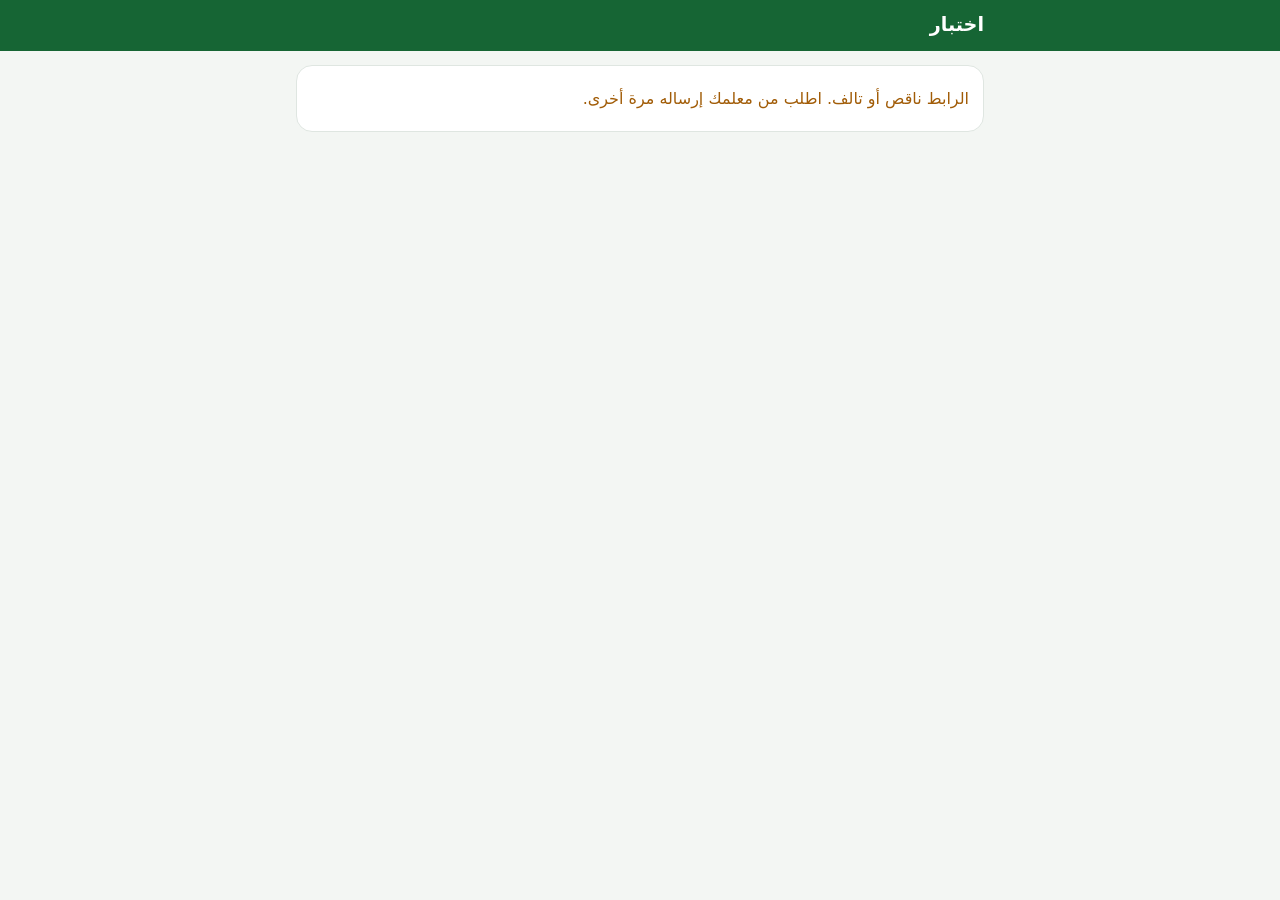
==== q.html @ eeafa55f "«مساعد المعلم» v1: moved here from Mohanndj/teacher so it is its own app on the phone Co-Authored-By" ====
<!doctype html>
<html lang="ar" dir="rtl">
<head>
<meta charset="utf-8">
<meta name="viewport" content="width=device-width, initial-scale=1">
<title>اختبار</title>
<meta name="theme-color" content="#166534">
<link rel="icon" href="icon.svg" type="image/svg+xml">
<link rel="stylesheet" href="style.css?v=1">
</head>
<body class="student">
<header class="top"><div class="top-inner"><h1 id="qTitle">اختبار</h1></div></header>
<main id="main" class="wrap"><p class="muted">يُحمَّل الاختبار…</p></main>
<div id="toast" class="toast" hidden></div>
<script src="qcodec.js?v=1"></script>
<script>
'use strict';
// The students' page: the test comes inside the link itself (nothing is stored on any server).
// The student writes his name, answers, sees his mark, and sends the result to the teacher on
// WhatsApp with a code the teacher's app reads (and marks again by itself).
const $ = (id) => document.getElementById(id);
const esc = (s) => String(s ?? '').replace(/[&<>"']/g, (c) => ({ '&': '&amp;', '<': '&lt;', '>': '&gt;', '"': '&quot;', "'": '&#39;' }[c]));
const ar = (s) => String(s ?? '').replace(/\d/g, (d) => '٠١٢٣٤٥٦٧٨٩'[d]);
const L = 'أبجدهو';
let Z = null, answers = [], done = null;
const store = () => `muallim-q-${Z.i}`;

function toast(msg) { const t = $('toast'); t.textContent = msg; t.hidden = false; clearTimeout(toast.t); toast.t = setTimeout(() => { t.hidden = true; }, 3000); }

async function start() {
  try { Z = await QCodec.unpack(location.hash.slice(1)); } catch { Z = null; }
  if (!Z || !Array.isArray(Z.q)) { $('main').innerHTML = '<div class="card"><p class="warn">الرابط ناقص أو تالف. اطلب من معلمك إرساله مرة أخرى.</p></div>'; return; }
  document.title = Z.t; $('qTitle').textContent = Z.t;
  try { done = JSON.parse(localStorage.getItem(store())); } catch { done = null; }
  answers = done ? done.a : Z.q.map(() => null);
  draw();
}
function draw() {
  const name = done ? done.n : (localStorage.getItem('muallim-q-name') || '');
  const cls = done ? done.c : (localStorage.getItem('muallim-q-cls') || '');
  const score = done ? QCodec.score(Z.q, done.a) : 0;
  const show = !!Z.a;
  $('main').innerHTML = `
    ${done ? `<div class="card score"><p>نتيجتك</p><b>${ar(score)} من ${ar(Z.q.length)}</b>
      <button type="button" class="primary big wa" id="send">📤 أرسل نتيجتك للمعلم</button>
      <p class="hint">${Z.p ? 'يفتح واتساب برسالة إلى معلمك؛ اضغط إرسال ولا تعدّل شيئاً فيها.' : 'اختر معلمك في واتساب وأرسل الرسالة كما هي.'}</p></div>` : ''}
    <div class="card"><label>اسمك الثلاثي<input id="nm" value="${esc(name)}" ${done ? 'disabled' : ''} placeholder="الاسم الأول واسم الأب واسم العائلة"></label>
    <label>فصلك<input id="cl" value="${esc(cls)}" ${done ? 'disabled' : ''} placeholder="مثل: أول متوسط ١"></label></div>
    <ol class="solve">${Z.q.map((q, i) => {
      const a = answers[i];
      const right = done ? a === q[3] : null;
      const choices = q[0] === 't' ? [[1, 'صح'], [0, 'خطأ']] : q[2].map((o, k) => [k, `${L[k]}) ${o}`]);
      return `<li class="${done ? (right ? 'q-ok' : 'q-no') : ''}"><p class="qq">${esc(ar(q[1]))}</p>
        <div class="opts">${choices.map(([v, t]) => `<button type="button" class="opt${a === v ? ' on' : ''}${done && show && v === q[3] ? ' right' : ''}" data-i="${i}" data-v="${v}" ${done ? 'disabled' : ''}>${esc(ar(t))}</button>`).join('')}</div>
        ${done ? `<p class="${right ? 'good' : 'warn'}">${right ? '✓ إجابتك صحيحة' : a === null || a === undefined ? '✗ لم تُجب' : '✗ إجابتك خاطئة'}</p>${show && q[4] ? `<p class="explain-on">${esc(ar(q[4]))}</p>` : ''}` : ''}</li>`;
    }).join('')}</ol>
    ${done ? '<button type="button" class="ghost" id="again">حلّه مرة أخرى (تُحسب لمعلمك محاولتك الأولى)</button>' : '<button type="button" class="primary big" id="finish">أنهيت الاختبار</button>'}`;
}
document.addEventListener('click', (e) => {
  const o = e.target.closest('.opt');
  if (o && !done) {
    answers[Number(o.dataset.i)] = Number(o.dataset.v);
    for (const b of document.querySelectorAll(`.opt[data-i="${o.dataset.i}"]`)) b.classList.toggle('on', b === o);
    return;
  }
  if (e.target.id === 'finish') finish(e.target);
  if (e.target.id === 'send') send();
  if (e.target.id === 'again') { localStorage.removeItem(store()); done = null; answers = Z.q.map(() => null); draw(); window.scrollTo(0, 0); }
});
function finish(btn) {
  const n = $('nm').value.trim().replace(/\s+/g, ' ');
  const c = $('cl').value.trim();
  if (n.split(' ').length < 2) { toast('اكتب اسمك الثلاثي'); $('nm').focus(); return; }
  const left = answers.filter((a) => a === null).length;
  if (left && !btn.dataset.sure) { btn.dataset.sure = '1'; btn.textContent = `بقي ${ar(left)} بلا إجابة. اضغط مرة أخرى للإنهاء`; return; }
  localStorage.setItem('muallim-q-name', n);
  localStorage.setItem('muallim-q-cls', c);
  done = { n, c, a: answers.slice(), at: Date.now() };
  localStorage.setItem(store(), JSON.stringify(done));
  draw();
  window.scrollTo(0, 0);
}
async function send() {
  const code = await QCodec.pack({ i: Z.i, n: done.n, c: done.c, a: done.a });
  const text = `نتيجة اختبار «${Z.t}»\nالطالب: ${done.n}\nالفصل: ${done.c || '—'}\nالدرجة: ${ar(QCodec.score(Z.q, done.a))} من ${ar(Z.q.length)}\n\nرمز التصحيح (لا تعدّله):\n⟦R:${code}⟧`;
  location.href = `https://wa.me/${Z.p || ''}?text=${encodeURIComponent(text)}`;
}
start();
</script>
</body>
</html>
---- style.css ----
:root {
  --pri: #166534; --pri2: #15803d; --bg: #f3f6f3; --card: #fff; --ink: #1c2421; --muted: #65706b; --line: #dfe6e1;
  --good: #15803d; --goodbg: #e8f6ec; --bad: #b42318; --badbg: #fdecea; --warn: #a15c07; --warnbg: #fdf3e2; --wa: #1fa855;
  color-scheme: light;
}
@media (prefers-color-scheme: dark) {
  :root:not([data-theme="light"]) {
    --pri: #4ade80; --pri2: #22c55e; --bg: #0f1512; --card: #18201c; --ink: #e7ece9; --muted: #9aa6a0; --line: #2a3530;
    --good: #4ade80; --goodbg: #13301f; --bad: #f87171; --badbg: #3a1717; --warn: #fbbf24; --warnbg: #352a10; --wa: #25d366;
    color-scheme: dark;
  }
}
* { box-sizing: border-box; }
html { -webkit-text-size-adjust: 100%; }
body { margin: 0; background: var(--bg); color: var(--ink); font: 16px/1.6 "Segoe UI", Tahoma, "Noto Sans Arabic", system-ui, sans-serif; padding-bottom: calc(72px + env(safe-area-inset-bottom)); overflow-x: hidden; }
body.student { padding-bottom: 24px; }
body.locked { overflow: hidden; }
button, input, select, textarea { font: inherit; color: inherit; }
h2 { font-size: 1.3rem; margin: 14px 0 10px; }
h3 { font-size: 1.08rem; margin: 0 0 8px; }
h4 { font-size: .98rem; margin: 12px 0 6px; }
p { margin: 6px 0; }
.top { background: var(--pri); color: #fff; position: sticky; top: 0; z-index: 5; padding-top: env(safe-area-inset-top); }
@media (prefers-color-scheme: dark) { :root:not([data-theme="light"]) .top { background: #12311f; } }
.top-inner { max-width: 720px; margin: auto; padding: 10px 16px; display: flex; align-items: center; justify-content: space-between; }
.top h1 { margin: 0; font-size: 1.2rem; }
.icon-btn { background: rgba(255,255,255,.15); border: 0; color: #fff; width: 40px; height: 40px; border-radius: 12px; font-size: 1.2rem; cursor: pointer; }
main.wrap { max-width: 720px; margin: auto; padding: 4px 16px 16px; }
.nav { position: fixed; bottom: 0; inset-inline: 0; background: var(--card); border-top: 1px solid var(--line); display: flex; z-index: 6; padding-bottom: env(safe-area-inset-bottom); }
.nav button { flex: 1; background: none; border: 0; padding: 7px 2px 8px; font-size: .78rem; color: var(--muted); display: flex; flex-direction: column; align-items: center; gap: 1px; cursor: pointer; }
.nav button span { font-size: 1.2rem; }
.nav button.on { color: var(--pri); font-weight: 700; }
.card { background: var(--card); border: 1px solid var(--line); border-radius: 16px; padding: 14px; margin: 10px 0; }
.card.soft { background: var(--bg); }
.card.alert { border-color: var(--bad); background: var(--badbg); }
.card.praise { border-color: var(--good); background: var(--goodbg); }
label { display: block; margin: 8px 0; font-size: .92rem; color: var(--muted); }
label > input, label > select, label > textarea, .sheet input:not([type]), .sheet textarea, main textarea { display: block; width: 100%; margin-top: 4px; }
input, select, textarea { border: 1px solid var(--line); background: var(--card); border-radius: 10px; padding: 9px 11px; color: var(--ink); min-width: 0; }
textarea { resize: vertical; }
input:focus, select:focus, textarea:focus { outline: 2px solid var(--pri2); outline-offset: 0; }
label.check { display: flex; gap: 8px; align-items: center; color: var(--ink); }
.latin { direction: ltr; text-align: right; }
button.primary, button.ghost, button.danger, .file-btn { border-radius: 12px; padding: 10px 14px; cursor: pointer; border: 1px solid transparent; font-weight: 600; display: inline-flex; align-items: center; justify-content: center; gap: 6px; text-align: center; }
button.primary { background: var(--pri); color: #fff; }
@media (prefers-color-scheme: dark) { :root:not([data-theme="light"]) button.primary { color: #06210f; } }
button.ghost, .file-btn { background: var(--card); border-color: var(--line); color: var(--ink); }
button.ghost.on { border-color: var(--pri); color: var(--pri); }
button.danger { background: none; border-color: var(--bad); color: var(--bad); }
button.danger-on, button.x.danger-on { background: var(--bad) !important; color: #fff !important; }
button.sm { padding: 6px 10px; font-size: .88rem; }
button.big { width: 100%; padding: 14px; font-size: 1.05rem; margin: 8px 0; }
button.wa { background: var(--wa); color: #fff; }
button:disabled { opacity: .45; cursor: default; }
.file-btn { color: var(--ink); margin: 6px 0; }
.btns { display: flex; flex-wrap: wrap; gap: 8px; margin: 10px 0 2px; }
.btns.col { flex-direction: column; }
.btns.col > * { width: 100%; }
.row-between { display: flex; align-items: center; justify-content: space-between; gap: 8px; flex-wrap: wrap; }
.chips { display: flex; gap: 6px; overflow-x: auto; padding: 4px 0; scrollbar-width: none; }
.chips.wrap { flex-wrap: wrap; overflow: visible; }
.chip { border: 1px solid var(--line); background: var(--card); border-radius: 999px; padding: 6px 12px; white-space: nowrap; cursor: pointer; font-size: .92rem; }
.chip small { color: var(--muted); }
.chip.on { background: var(--pri); border-color: var(--pri); color: #fff; }
.chip.on small { color: inherit; opacity: .85; }
@media (prefers-color-scheme: dark) { :root:not([data-theme="light"]) .chip.on { color: #06210f; } }
.chip.pos { border-color: var(--good); color: var(--good); background: var(--goodbg); }
.chip.neg { border-color: var(--bad); color: var(--bad); background: var(--badbg); }
.chip.var { font-size: .82rem; padding: 4px 9px; direction: rtl; }
.pos-h { color: var(--good); }
.neg-h { color: var(--bad); }
.facts { display: flex; flex-wrap: wrap; gap: 6px; margin: 6px 0; }
.facts span, .tag { background: var(--bg); border: 1px solid var(--line); border-radius: 8px; padding: 2px 8px; font-size: .86rem; white-space: nowrap; }
.good { color: var(--good); }
.warn { color: var(--warn); }
.bad { color: var(--bad); }
.facts .good, .tag.good { background: var(--goodbg); border-color: transparent; }
.facts .warn, .tag.warn { background: var(--warnbg); border-color: transparent; }
.muted { color: var(--muted); font-size: .9rem; }
.hint { color: var(--muted); font-size: .86rem; }
.explain { color: var(--muted); font-size: .86rem; }
.empty { color: var(--muted); text-align: center; padding: 18px 8px; }
.list { list-style: none; padding: 0; margin: 8px 0; }
.list li { margin: 6px 0; }
.li-btn { width: 100%; display: flex; align-items: center; gap: 8px; background: var(--card); border: 1px solid var(--line); border-radius: 12px; padding: 10px 12px; text-align: start; cursor: pointer; }
.grow { flex: 1; min-width: 0; display: flex; flex-direction: column; }
.grow small { color: var(--muted); }
.no { min-width: 26px; height: 26px; border-radius: 50%; background: var(--bg); display: inline-flex; align-items: center; justify-content: center; font-size: .82rem; color: var(--muted); }
.grid { display: grid; grid-template-columns: repeat(auto-fill, minmax(104px, 1fr)); gap: 8px; margin: 10px 0; }
.stu { background: var(--card); border: 1px solid var(--line); border-radius: 14px; padding: 10px 6px; min-height: 70px; cursor: pointer; display: flex; flex-direction: column; align-items: center; justify-content: center; gap: 4px; }
.stu b { font-size: .93rem; line-height: 1.35; }
.stu.sel { border: 2px solid var(--pri); background: var(--goodbg); }
.cnt { display: flex; gap: 4px; min-height: 20px; }
.cnt i { font-style: normal; font-size: .8rem; padding: 0 6px; border-radius: 6px; }
.cnt .p { background: var(--goodbg); color: var(--good); }
.cnt .n { background: var(--badbg); color: var(--bad); }
.selbar { position: sticky; bottom: calc(66px + env(safe-area-inset-bottom)); background: var(--card); border: 1px solid var(--pri); border-radius: 14px; padding: 8px 10px; display: flex; gap: 8px; align-items: center; justify-content: space-between; box-shadow: 0 4px 18px rgba(0,0,0,.12); }
.sheet { position: fixed; inset: 0; background: rgba(0,0,0,.42); z-index: 20; display: flex; align-items: flex-end; justify-content: center; }
.sheet[hidden] { display: none; }
.sheet-card { background: var(--card); width: 100%; max-width: 720px; max-height: 92vh; border-radius: 20px 20px 0 0; position: relative; display: flex; }
#sheetBody { overflow-y: auto; padding: 16px 16px calc(20px + env(safe-area-inset-bottom)); width: 100%; }
.sheet-x { position: absolute; top: 10px; left: 10px; border: 0; background: var(--bg); width: 34px; height: 34px; border-radius: 50%; cursor: pointer; z-index: 1; }
.sheet h3 { padding-inline-end: 40px; }
.sheet-actions { display: flex; gap: 8px; margin-top: 14px; flex-wrap: wrap; }
.sheet-actions .primary { flex: 1; }
.hist { margin-top: 18px; border-top: 1px solid var(--line); padding-top: 8px; }
.hrow { display: flex; align-items: center; gap: 8px; padding: 6px 0; border-bottom: 1px dashed var(--line); }
.hrow span { flex: 1; min-width: 0; }
.hrow small { color: var(--muted); white-space: nowrap; }
.hrow.pos span { color: var(--good); }
.hrow.neg span { color: var(--bad); }
.x { border: 1px solid var(--line); background: none; border-radius: 8px; padding: 2px 8px; cursor: pointer; color: var(--muted); }
.toast { position: fixed; bottom: calc(80px + env(safe-area-inset-bottom)); inset-inline: 16px; max-width: 520px; margin: auto; background: #1c2421; color: #fff; padding: 10px 14px; border-radius: 12px; z-index: 30; display: flex; align-items: center; justify-content: space-between; gap: 10px; box-shadow: 0 6px 20px rgba(0,0,0,.25); }
.toast[hidden] { display: none; }
.toast button { background: none; border: 1px solid #fff6; color: #fde68a; border-radius: 8px; padding: 4px 10px; cursor: pointer; font-weight: 700; }
.bubble { background: #dcf8c6; color: #111; border-radius: 12px; padding: 10px 12px; white-space: pre-wrap; font-size: .93rem; margin: 6px 0; }
@media (prefers-color-scheme: dark) { :root:not([data-theme="light"]) .bubble { background: #1d3b2a; color: #e7ece9; } }
.bar { height: 10px; background: var(--bg); border-radius: 99px; overflow: hidden; border: 1px solid var(--line); flex: 1; }
.bar i { display: block; height: 100%; background: var(--pri2); border-radius: 99px; }
.bar i.bad { background: var(--bad); }
.bar i.good { background: var(--good); }
.meter { display: flex; align-items: center; gap: 8px; margin: 8px 0; }
.meter span { width: 110px; font-size: .9rem; }
.meter b { width: 44px; text-align: left; font-size: .9rem; }
.q li.cur { outline: 2px solid var(--wa); border-radius: 12px; }
.q li details { background: var(--card); border: 1px solid var(--line); border-radius: 12px; padding: 8px 12px; }
.q li summary { display: flex; align-items: center; gap: 8px; cursor: pointer; }
.q li.done summary { color: var(--good); }
.q li.skip summary { color: var(--muted); }
.seg { display: flex; background: var(--card); border: 1px solid var(--line); border-radius: 12px; padding: 3px; margin: 8px 0; }
.seg button { flex: 1; border: 0; background: none; padding: 8px; border-radius: 9px; cursor: pointer; font-weight: 600; color: var(--muted); }
.seg button.on { background: var(--pri); color: #fff; }
.marks { margin: 8px 0; }
.mrow { display: flex; align-items: center; gap: 8px; margin: 0; padding: 6px 0; border-bottom: 1px solid var(--line); color: var(--ink); }
.mrow input { width: 72px; text-align: center; margin: 0; }
.mrow input.bad { border-color: var(--bad); background: var(--badbg); }
.tbl { width: 100%; border-collapse: collapse; font-size: .92rem; }
.tbl th, .tbl td { padding: 6px; border-bottom: 1px solid var(--line); text-align: start; }
.tbl th { color: var(--muted); font-weight: 600; }
pre.plan { white-space: pre-wrap; font-family: inherit; background: var(--bg); padding: 12px; border-radius: 12px; }
/* numbers as «س١:» or «(١)»: a digit followed by a dot reads like a zero in Arabic */
ol.prev, ol.qprev, ol.solve { list-style: none; padding-inline-start: 0; counter-reset: n; }
ol.prev > li, ol.qprev > li, ol.solve > li { counter-increment: n; }
ol.prev > li::before { content: "(" counter(n, arabic-indic) ") "; color: var(--muted); }
ol.qprev > li::before, ol.solve > li::before { content: "س" counter(n, arabic-indic) ": "; font-weight: 700; color: var(--pri); }
.qprev > li { margin: 10px 0; }
.qprev ul { list-style: none; padding: 0; margin: 4px 0; }
.qprev li.right { color: var(--good); font-weight: 700; }
.badq { background: var(--warnbg); border-radius: 8px; padding: 4px 8px; }
.res-row { display: flex; flex-direction: column; gap: 6px; padding: 8px 0; border-bottom: 1px solid var(--line); }
.res-row.off { opacity: .6; }
.ver { text-align: center; color: var(--muted); font-size: .85rem; }
details > summary { cursor: pointer; font-weight: 600; }
/* the students' page */
.solve > li { background: var(--card); border: 1px solid var(--line); border-radius: 14px; padding: 10px 12px; margin: 10px 0; }
.solve > li.q-ok { border-color: var(--good); }
.solve > li.q-no { border-color: var(--bad); }
.qq { font-weight: 700; }
.opts { display: flex; flex-direction: column; gap: 6px; }
.opt { text-align: start; border: 1px solid var(--line); background: var(--bg); border-radius: 10px; padding: 10px 12px; cursor: pointer; }
.opt.on { border: 2px solid var(--pri); background: var(--goodbg); font-weight: 700; }
.opt.right { outline: 2px dashed var(--good); }
.opt:disabled { opacity: 1; cursor: default; }
.score { text-align: center; }
.score b { font-size: 2rem; display: block; color: var(--pri); }
.explain-on { color: var(--muted); font-size: .9rem; }
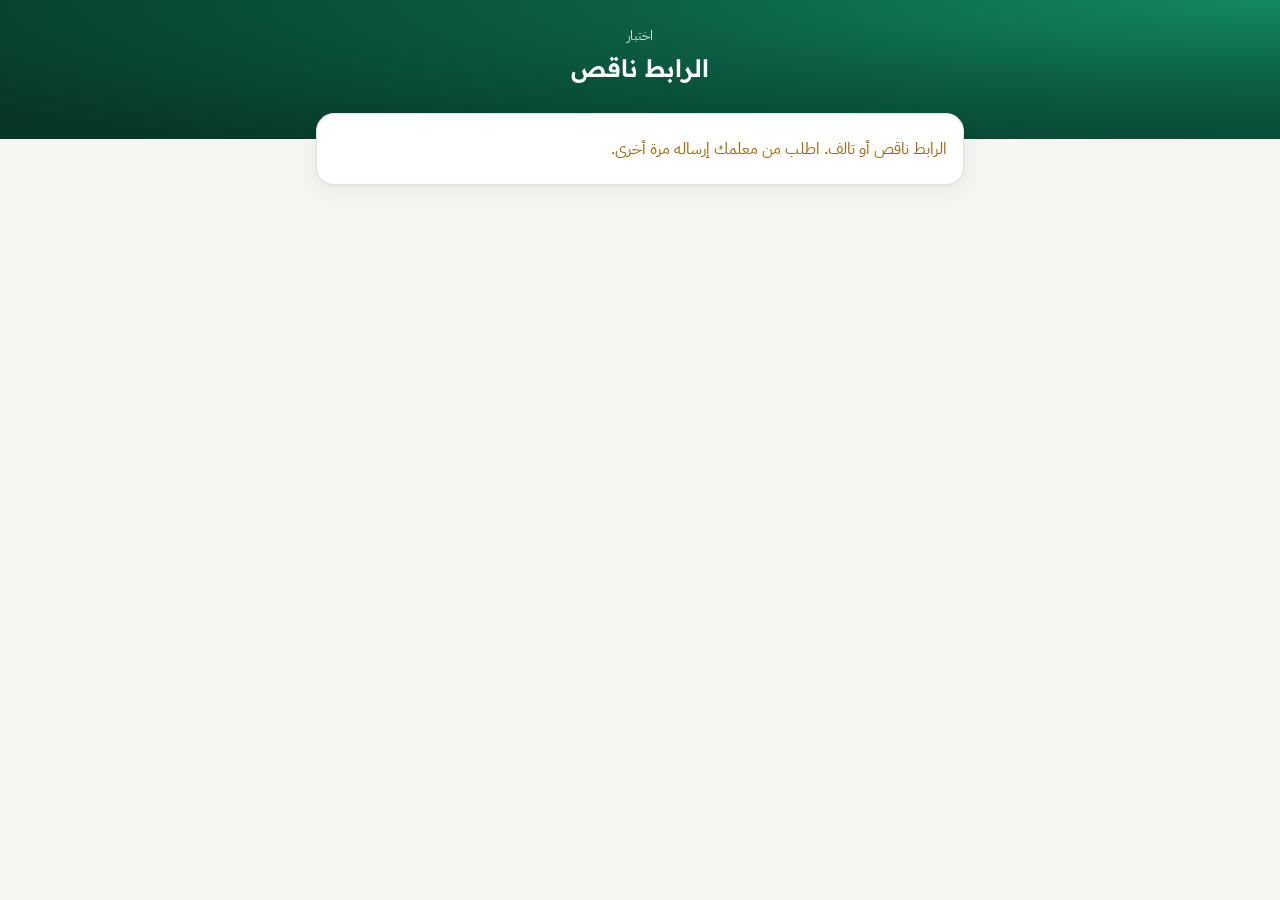
==== commit 86da9397: "v2: new design, home page, welcome and demo data, points and levels, student profile and certificate" ====
--- a/q.html
+++ b/q.html
@@ -4,15 +4,50 @@
 <meta charset="utf-8">
 <meta name="viewport" content="width=device-width, initial-scale=1">
 <title>اختبار</title>
-<meta name="theme-color" content="#166534">
+<meta name="theme-color" content="#0b5d43">
 <link rel="icon" href="icon.svg" type="image/svg+xml">
-<link rel="stylesheet" href="style.css?v=1">
+<link rel="preconnect" href="https://fonts.googleapis.com">
+<link rel="preconnect" href="https://fonts.gstatic.com" crossorigin>
+<link rel="stylesheet" href="https://fonts.googleapis.com/css2?family=IBM+Plex+Sans+Arabic:wght@400;500;600;700&family=Readex+Pro:wght@400;600;700&display=swap">
+<link rel="stylesheet" href="style.css?v=2">
+<style>
+  body.student { padding-bottom: 30px; }
+  .q-hero { background: radial-gradient(120% 140% at 100% 0%, #13895f 0%, #0b5d43 45%, #073826 100%); color: #fff; padding: 22px 18px 54px; text-align: center; }
+  .q-hero small { color: #cfe6da; }
+  .q-hero h1 { margin: 4px 0 0; font-size: 1.5rem; color: #fff; }
+  .q-wrap { max-width: 680px; margin: -38px auto 0; padding: 0 16px; position: relative; }
+  .q-prog { position: sticky; top: 0; z-index: 5; background: var(--bg); padding: 10px 0 8px; display: flex; align-items: center; gap: 10px; font-size: .88rem; color: var(--ink2); font-weight: 600; }
+  .solve > li { background: var(--surface); border: 1.5px solid var(--line); border-radius: 18px; padding: 14px; margin: 12px 0; box-shadow: var(--shadow); }
+  .solve > li.q-ok { border-color: var(--good); }
+  .solve > li.q-no { border-color: var(--bad); }
+  .qq { font-weight: 600; font-size: 1.05rem; margin: 2px 0 10px; display: inline; }
+  .opts { display: flex; flex-direction: column; gap: 8px; margin-top: 10px; }
+  .opt { text-align: start; border: 1.5px solid var(--line); background: var(--surface2); border-radius: 14px; padding: 12px 14px; display: flex; align-items: center; gap: 10px; font-size: 1rem; }
+  .opt .l { width: 30px; height: 30px; border-radius: 9px; background: var(--surface); display: grid; place-items: center; font-family: var(--fh); font-weight: 700; flex: none; border: 1px solid var(--line); }
+  .opt.on { border-color: var(--brand2); background: var(--brand-soft); font-weight: 700; }
+  .opt.on .l { background: var(--brand2); color: #fff; border-color: var(--brand2); }
+  .opt.right { border-color: var(--good); border-style: dashed; }
+  .opt.wrong { border-color: var(--bad); background: var(--bad-soft); font-weight: 700; }
+  .opt.wrong .l { background: var(--bad); color: #fff; border-color: var(--bad); }
+  .opt:disabled { opacity: 1; cursor: default; }
+  .verdict { display: inline-flex; align-items: center; gap: 6px; font-weight: 700; margin: 10px 0 0; }
+  .score { text-align: center; padding: 22px 16px; }
+  .ring { width: 150px; height: 150px; margin: 6px auto 4px; position: relative; }
+  .ring svg { width: 100%; height: 100%; transform: rotate(-90deg) scaleY(-1); }
+  .ring circle { fill: none; stroke-width: 10; }
+  .ring .bgc { stroke: var(--surface2); }
+  .ring .fgc { stroke: var(--brand2); stroke-linecap: round; transition: stroke-dashoffset 1s; }
+  .ring b { position: absolute; inset: 0; display: flex; flex-direction: column; align-items: center; justify-content: center; font-family: var(--fh); font-size: 2.6rem; line-height: 1.1; color: var(--brand); }
+  .ring b small { font-size: .95rem; color: var(--muted); font-weight: 500; }
+  .score h2 { font-size: 1.3rem; margin: 6px 0 2px; }
+  .score p { color: var(--ink2); }
+</style>
 </head>
 <body class="student">
-<header class="top"><div class="top-inner"><h1 id="qTitle">اختبار</h1></div></header>
-<main id="main" class="wrap"><p class="muted">يُحمَّل الاختبار…</p></main>
+<header class="q-hero"><small id="qSub">اختبار</small><h1 id="qTitle">يُحمَّل الاختبار…</h1></header>
+<div class="q-wrap"><main id="main"></main></div>
 <div id="toast" class="toast" hidden></div>
-<script src="qcodec.js?v=1"></script>
+<script src="qcodec.js?v=2"></script>
 <script>
 'use strict';
 // The students' page: the test comes inside the link itself (nothing is stored on any server).
@@ -22,6 +57,8 @@
 const esc = (s) => String(s ?? '').replace(/[&<>"']/g, (c) => ({ '&': '&amp;', '<': '&lt;', '>': '&gt;', '"': '&quot;', "'": '&#39;' }[c]));
 const ar = (s) => String(s ?? '').replace(/\d/g, (d) => '٠١٢٣٤٥٦٧٨٩'[d]);
 const L = 'أبجدهو';
+const icon = (d) => `<svg class="ic" viewBox="0 0 24 24" aria-hidden="true"><path d="${d}"/></svg>`;
+const OK = icon('M5 12.5l4.5 4.5L19 7'), NO = icon('M6 6l12 12M18 6 6 18'), SEND = icon('M21 3 10 14M21 3l-7 18-4-7-7-4z');
 let Z = null, answers = [], done = null;
 const store = () => `muallim-q-${Z.i}`;
 
@@ -29,43 +66,60 @@
 
 async function start() {
   try { Z = await QCodec.unpack(location.hash.slice(1)); } catch { Z = null; }
-  if (!Z || !Array.isArray(Z.q)) { $('main').innerHTML = '<div class="card"><p class="warn">الرابط ناقص أو تالف. اطلب من معلمك إرساله مرة أخرى.</p></div>'; return; }
-  document.title = Z.t; $('qTitle').textContent = Z.t;
+  if (!Z || !Array.isArray(Z.q)) { $('qTitle').textContent = 'الرابط ناقص'; $('main').innerHTML = '<div class="card"><p class="warn">الرابط ناقص أو تالف. اطلب من معلمك إرساله مرة أخرى.</p></div>'; return; }
+  document.title = Z.t; $('qTitle').textContent = Z.t; $('qSub').textContent = Z.s ? `مادة ${Z.s}` : 'اختبار';
   try { done = JSON.parse(localStorage.getItem(store())); } catch { done = null; }
   answers = done ? done.a : Z.q.map(() => null);
   draw();
+}
+// a word for the result, by how much was right
+function cheer(p) {
+  if (p >= 90) return ['ممتاز! أداء يستحق الفخر', 'بارك الله فيك، واصل على هذا المستوى.'];
+  if (p >= 70) return ['أحسنت!', 'مستوى جيد جداً؛ راجع ما أخطأت فيه لتصل إلى القمة.'];
+  if (p >= 50) return ['جيد، وتستطيع أفضل', 'راجع الأسئلة التي أخطأت فيها، فهي طريقك للتفوق.'];
+  return ['لا بأس، المهم أن تتعلم', 'راجع الدرس مرة أخرى، وحاول من جديد.'];
 }
 function draw() {
   const name = done ? done.n : (localStorage.getItem('muallim-q-name') || '');
   const cls = done ? done.c : (localStorage.getItem('muallim-q-cls') || '');
   const score = done ? QCodec.score(Z.q, done.a) : 0;
+  const p = Math.round((score / Z.q.length) * 100);
+  const C = 2 * Math.PI * 64;
   const show = !!Z.a;
+  const answered = answers.filter((a) => a !== null && a !== undefined).length;
+  const [h, t] = cheer(p);
   $('main').innerHTML = `
-    ${done ? `<div class="card score"><p>نتيجتك</p><b>${ar(score)} من ${ar(Z.q.length)}</b>
-      <button type="button" class="primary big wa" id="send">📤 أرسل نتيجتك للمعلم</button>
+    ${done ? `<div class="card score"><div class="ring"><svg viewBox="0 0 150 150"><circle class="bgc" cx="75" cy="75" r="64"/><circle class="fgc" cx="75" cy="75" r="64" style="stroke-dasharray:${C};stroke-dashoffset:${C * (1 - score / Z.q.length)}"/></svg><b>${ar(score)}<small>من ${ar(Z.q.length)}</small></b></div>
+      <h2>${h}</h2><p>${t}</p>
+      <button type="button" class="wa big" id="send">${SEND} أرسل نتيجتك للمعلم</button>
       <p class="hint">${Z.p ? 'يفتح واتساب برسالة إلى معلمك؛ اضغط إرسال ولا تعدّل شيئاً فيها.' : 'اختر معلمك في واتساب وأرسل الرسالة كما هي.'}</p></div>` : ''}
     <div class="card"><label>اسمك الثلاثي<input id="nm" value="${esc(name)}" ${done ? 'disabled' : ''} placeholder="الاسم الأول واسم الأب واسم العائلة"></label>
     <label>فصلك<input id="cl" value="${esc(cls)}" ${done ? 'disabled' : ''} placeholder="مثل: أول متوسط ١"></label></div>
+    ${done ? '' : `<div class="q-prog"><span id="cnt">أجبت ${ar(answered)} من ${ar(Z.q.length)}</span><div class="bar"><i id="pbar" style="width:${(answered / Z.q.length) * 100}%"></i></div></div>`}
     <ol class="solve">${Z.q.map((q, i) => {
       const a = answers[i];
       const right = done ? a === q[3] : null;
-      const choices = q[0] === 't' ? [[1, 'صح'], [0, 'خطأ']] : q[2].map((o, k) => [k, `${L[k]}) ${o}`]);
+      const choices = q[0] === 't' ? [[1, 'صح', OK], [0, 'خطأ', NO]] : q[2].map((o, k) => [k, o, L[k]]);
       return `<li class="${done ? (right ? 'q-ok' : 'q-no') : ''}"><p class="qq">${esc(ar(q[1]))}</p>
-        <div class="opts">${choices.map(([v, t]) => `<button type="button" class="opt${a === v ? ' on' : ''}${done && show && v === q[3] ? ' right' : ''}" data-i="${i}" data-v="${v}" ${done ? 'disabled' : ''}>${esc(ar(t))}</button>`).join('')}</div>
-        ${done ? `<p class="${right ? 'good' : 'warn'}">${right ? '✓ إجابتك صحيحة' : a === null || a === undefined ? '✗ لم تُجب' : '✗ إجابتك خاطئة'}</p>${show && q[4] ? `<p class="explain-on">${esc(ar(q[4]))}</p>` : ''}` : ''}</li>`;
+        <div class="opts">${choices.map(([v, t2, l]) => `<button type="button" class="opt${a === v ? (done ? (v === q[3] ? ' on' : ' wrong') : ' on') : ''}${done && show && v === q[3] && a !== v ? ' right' : ''}" data-i="${i}" data-v="${v}" ${done ? 'disabled' : ''}><span class="l">${l}</span><span>${esc(ar(t2))}</span></button>`).join('')}</div>
+        ${done ? `<p class="verdict ${right ? 'good' : 'bad'}">${right ? `${OK} إجابتك صحيحة` : a === null || a === undefined ? `${NO} لم تُجب` : `${NO} إجابتك خاطئة`}</p>${show && q[4] ? `<p class="hint">${esc(ar(q[4]))}</p>` : ''}` : ''}</li>`;
     }).join('')}</ol>
-    ${done ? '<button type="button" class="ghost" id="again">حلّه مرة أخرى (تُحسب لمعلمك محاولتك الأولى)</button>' : '<button type="button" class="primary big" id="finish">أنهيت الاختبار</button>'}`;
+    ${done ? '<button type="button" class="ghost big" id="again">حلّه مرة أخرى للتدرّب (تُحسب لمعلمك محاولتك الأولى)</button>' : '<button type="button" class="primary big" id="finish">أنهيت الاختبار</button>'}`;
 }
 document.addEventListener('click', (e) => {
   const o = e.target.closest('.opt');
   if (o && !done) {
     answers[Number(o.dataset.i)] = Number(o.dataset.v);
     for (const b of document.querySelectorAll(`.opt[data-i="${o.dataset.i}"]`)) b.classList.toggle('on', b === o);
+    const n = answers.filter((a) => a !== null && a !== undefined).length;
+    $('cnt').textContent = `أجبت ${ar(n)} من ${ar(Z.q.length)}`;
+    $('pbar').style.width = `${(n / Z.q.length) * 100}%`;
     return;
   }
-  if (e.target.id === 'finish') finish(e.target);
-  if (e.target.id === 'send') send();
-  if (e.target.id === 'again') { localStorage.removeItem(store()); done = null; answers = Z.q.map(() => null); draw(); window.scrollTo(0, 0); }
+  const id = e.target.closest('button') && e.target.closest('button').id;
+  if (id === 'finish') finish(e.target.closest('button'));
+  if (id === 'send') send();
+  if (id === 'again') { localStorage.removeItem(store()); done = null; answers = Z.q.map(() => null); draw(); window.scrollTo(0, 0); }
 });
 function finish(btn) {
   const n = $('nm').value.trim().replace(/\s+/g, ' ');
--- a/style.css
+++ b/style.css
@@ -1,166 +1,497 @@
+/* «مساعد المعلم»: calm and clear for the teacher; the classroom screen (.stage) is a dark scoreboard. */
 :root {
-  --pri: #166534; --pri2: #15803d; --bg: #f3f6f3; --card: #fff; --ink: #1c2421; --muted: #65706b; --line: #dfe6e1;
-  --good: #15803d; --goodbg: #e8f6ec; --bad: #b42318; --badbg: #fdecea; --warn: #a15c07; --warnbg: #fdf3e2; --wa: #1fa855;
+  --bg: #f5f6f2; --surface: #ffffff; --surface2: #f0f2ec; --ink: #15201b; --ink2: #44524b; --muted: #75827b; --line: #e2e6df;
+  --brand: #0b5d43; --brand2: #0e7a55; --brand-ink: #ffffff; --brand-soft: #e2f1ea;
+  --gold: #c08a12; --gold2: #f2c14e; --gold-soft: #fbf2da;
+  --good: #11804f; --good-soft: #e3f4eb; --bad: #c0392b; --bad-soft: #fbe9e6; --warn: #a66300; --warn-soft: #fcf1de; --wa: #1faa59;
+  --shadow: 0 1px 2px rgba(20, 40, 30, .05), 0 6px 20px rgba(20, 40, 30, .06);
+  --r: 18px;
+  --f: "IBM Plex Sans Arabic", "Segoe UI", Tahoma, system-ui, sans-serif;
+  --fh: "Readex Pro", "IBM Plex Sans Arabic", Tahoma, sans-serif;
   color-scheme: light;
 }
 @media (prefers-color-scheme: dark) {
   :root:not([data-theme="light"]) {
-    --pri: #4ade80; --pri2: #22c55e; --bg: #0f1512; --card: #18201c; --ink: #e7ece9; --muted: #9aa6a0; --line: #2a3530;
-    --good: #4ade80; --goodbg: #13301f; --bad: #f87171; --badbg: #3a1717; --warn: #fbbf24; --warnbg: #352a10; --wa: #25d366;
+    --bg: #0d1411; --surface: #151e1a; --surface2: #1b2621; --ink: #e8eee9; --ink2: #b8c4bd; --muted: #8b9891; --line: #26332d;
+    --brand: #3fcf98; --brand2: #34b886; --brand-ink: #04170f; --brand-soft: #14322a;
+    --gold: #f0c35a; --gold2: #f2c14e; --gold-soft: #3a2f12;
+    --good: #4fd394; --good-soft: #143224; --bad: #ff7b6b; --bad-soft: #3a1815; --warn: #f5b84a; --warn-soft: #36290f; --wa: #25d366;
+    --shadow: 0 1px 2px rgba(0, 0, 0, .3), 0 6px 20px rgba(0, 0, 0, .25);
     color-scheme: dark;
   }
 }
 * { box-sizing: border-box; }
 html { -webkit-text-size-adjust: 100%; }
-body { margin: 0; background: var(--bg); color: var(--ink); font: 16px/1.6 "Segoe UI", Tahoma, "Noto Sans Arabic", system-ui, sans-serif; padding-bottom: calc(72px + env(safe-area-inset-bottom)); overflow-x: hidden; }
-body.student { padding-bottom: 24px; }
+body { margin: 0; background: var(--bg); color: var(--ink); font: 16px/1.65 var(--f); padding-bottom: calc(78px + env(safe-area-inset-bottom)); overflow-x: hidden; -webkit-tap-highlight-color: transparent; }
 body.locked { overflow: hidden; }
 button, input, select, textarea { font: inherit; color: inherit; }
-h2 { font-size: 1.3rem; margin: 14px 0 10px; }
-h3 { font-size: 1.08rem; margin: 0 0 8px; }
-h4 { font-size: .98rem; margin: 12px 0 6px; }
+button { cursor: pointer; }
+h1, h2, h3, h4 { font-family: var(--fh); font-weight: 600; line-height: 1.35; }
+h2 { font-size: 1.35rem; margin: 0; }
+h3 { font-size: 1.05rem; margin: 0 0 10px; display: flex; align-items: center; gap: 8px; }
+h4 { font-size: .95rem; margin: 16px 0 8px; color: var(--ink2); }
+h4 small { font-weight: 400; color: var(--muted); }
 p { margin: 6px 0; }
-.top { background: var(--pri); color: #fff; position: sticky; top: 0; z-index: 5; padding-top: env(safe-area-inset-top); }
-@media (prefers-color-scheme: dark) { :root:not([data-theme="light"]) .top { background: #12311f; } }
-.top-inner { max-width: 720px; margin: auto; padding: 10px 16px; display: flex; align-items: center; justify-content: space-between; }
-.top h1 { margin: 0; font-size: 1.2rem; }
-.icon-btn { background: rgba(255,255,255,.15); border: 0; color: #fff; width: 40px; height: 40px; border-radius: 12px; font-size: 1.2rem; cursor: pointer; }
-main.wrap { max-width: 720px; margin: auto; padding: 4px 16px 16px; }
-.nav { position: fixed; bottom: 0; inset-inline: 0; background: var(--card); border-top: 1px solid var(--line); display: flex; z-index: 6; padding-bottom: env(safe-area-inset-bottom); }
-.nav button { flex: 1; background: none; border: 0; padding: 7px 2px 8px; font-size: .78rem; color: var(--muted); display: flex; flex-direction: column; align-items: center; gap: 1px; cursor: pointer; }
-.nav button span { font-size: 1.2rem; }
-.nav button.on { color: var(--pri); font-weight: 700; }
-.card { background: var(--card); border: 1px solid var(--line); border-radius: 16px; padding: 14px; margin: 10px 0; }
-.card.soft { background: var(--bg); }
-.card.alert { border-color: var(--bad); background: var(--badbg); }
-.card.praise { border-color: var(--good); background: var(--goodbg); }
-label { display: block; margin: 8px 0; font-size: .92rem; color: var(--muted); }
-label > input, label > select, label > textarea, .sheet input:not([type]), .sheet textarea, main textarea { display: block; width: 100%; margin-top: 4px; }
-input, select, textarea { border: 1px solid var(--line); background: var(--card); border-radius: 10px; padding: 9px 11px; color: var(--ink); min-width: 0; }
-textarea { resize: vertical; }
-input:focus, select:focus, textarea:focus { outline: 2px solid var(--pri2); outline-offset: 0; }
-label.check { display: flex; gap: 8px; align-items: center; color: var(--ink); }
+.ic { width: 1.15em; height: 1.15em; flex: none; fill: none; stroke: currentColor; stroke-width: 2; stroke-linecap: round; stroke-linejoin: round; vertical-align: -0.2em; }
+.ic.big { width: 44px; height: 44px; stroke-width: 1.6; color: var(--brand); }
+h3 .ic { color: var(--brand); }
+
+/* ---- frame ---- */
+.top { position: sticky; top: 0; z-index: 8; background: color-mix(in srgb, var(--bg) 88%, transparent); backdrop-filter: saturate(1.4) blur(12px); -webkit-backdrop-filter: saturate(1.4) blur(12px); padding-top: env(safe-area-inset-top); border-bottom: 1px solid var(--line); }
+.top-inner { max-width: 760px; margin: auto; padding: 10px 16px; display: flex; align-items: center; justify-content: space-between; gap: 10px; }
+.brand { display: flex; align-items: center; gap: 10px; background: none; border: 0; padding: 0; text-align: start; min-width: 0; }
+.brand b { font-family: var(--fh); font-size: 1.08rem; display: block; line-height: 1.2; }
+.brand small { color: var(--muted); font-size: .76rem; display: block; white-space: nowrap; overflow: hidden; text-overflow: ellipsis; }
+.brand > span:last-child { min-width: 0; }
+.brand-mark { width: 38px; height: 38px; border-radius: 12px; background: linear-gradient(135deg, var(--brand2), var(--brand)); display: grid; place-items: center; flex: none; box-shadow: 0 4px 12px rgba(11, 93, 67, .25); }
+.brand-mark svg { width: 21px; height: 21px; fill: none; stroke: #fff; stroke-width: 2; stroke-linecap: round; stroke-linejoin: round; }
+.top-x { display: flex; gap: 6px; flex: none; }
+.top-btn { height: 40px; min-width: 40px; border-radius: 12px; border: 1px solid var(--line); background: var(--surface); color: var(--ink2); display: inline-flex; align-items: center; justify-content: center; gap: 6px; padding: 0 10px; }
+.top-btn svg { width: 20px; height: 20px; fill: none; stroke: currentColor; stroke-width: 2; stroke-linecap: round; stroke-linejoin: round; }
+.screen-btn { background: var(--ink); color: var(--bg); border-color: var(--ink); font-weight: 600; font-size: .88rem; }
+.screen-btn span { display: none; }
+@media (min-width: 560px) { .screen-btn span { display: inline; } }
+main.wrap { max-width: 760px; margin: auto; padding: 8px 16px 24px; }
+.nav { position: fixed; bottom: 0; inset-inline: 0; z-index: 9; background: color-mix(in srgb, var(--surface) 94%, transparent); backdrop-filter: blur(12px); -webkit-backdrop-filter: blur(12px); border-top: 1px solid var(--line); display: flex; justify-content: center; padding: 4px 6px calc(4px + env(safe-area-inset-bottom)); }
+.nav button { flex: 1; max-width: 140px; background: none; border: 0; padding: 7px 2px 6px; font-size: .74rem; color: var(--muted); display: flex; flex-direction: column; align-items: center; gap: 2px; border-radius: 14px; font-weight: 500; }
+.nav .ic { width: 23px; height: 23px; }
+.nav button.on { color: var(--brand); font-weight: 700; }
+.nav button.on .ic { background: var(--brand-soft); border-radius: 10px; padding: 3px 12px; width: 48px; height: 29px; box-sizing: border-box; stroke-width: 2.2; }
+
+/* ---- page parts ---- */
+.phead { display: flex; align-items: flex-start; justify-content: space-between; gap: 12px; margin: 14px 0 12px; }
+.phead-t p { color: var(--muted); font-size: .9rem; margin: 3px 0 0; }
+.phead-x { display: flex; gap: 6px; flex: none; padding-top: 2px; }
+.back { background: none; border: 0; color: var(--brand); font-weight: 600; padding: 10px 0 0; display: inline-flex; align-items: center; gap: 4px; }
+.card { background: var(--surface); border: 1px solid var(--line); border-radius: var(--r); padding: 16px; margin: 12px 0; box-shadow: var(--shadow); }
+.card.soft { background: var(--surface2); box-shadow: none; }
+.card.alert { border-color: color-mix(in srgb, var(--bad) 40%, var(--line)); }
+details.card > summary { font-family: var(--fh); font-weight: 600; display: flex; align-items: center; gap: 8px; list-style: none; }
+details.card > summary::-webkit-details-marker { display: none; }
+details.card > summary .ic { color: var(--brand); }
+details.card[open] > summary { margin-bottom: 8px; }
+label { display: block; margin: 10px 0; font-size: .9rem; color: var(--ink2); font-weight: 500; }
+label > input, label > select, label > textarea, .sheet input:not([type]), .sheet textarea, main textarea, main input:not([type]) { display: block; width: 100%; margin-top: 5px; }
+input, select, textarea { border: 1.5px solid var(--line); background: var(--surface); border-radius: 12px; padding: 11px 13px; color: var(--ink); min-width: 0; font-size: 1rem; transition: border-color .15s, box-shadow .15s; }
+textarea { resize: vertical; line-height: 1.7; }
+input:focus, select:focus, textarea:focus { outline: none; border-color: var(--brand2); box-shadow: 0 0 0 4px color-mix(in srgb, var(--brand2) 18%, transparent); }
+label.check { display: flex; gap: 10px; align-items: center; color: var(--ink); font-weight: 400; }
+label.check input { width: 20px; height: 20px; accent-color: var(--brand2); }
 .latin { direction: ltr; text-align: right; }
-button.primary, button.ghost, button.danger, .file-btn { border-radius: 12px; padding: 10px 14px; cursor: pointer; border: 1px solid transparent; font-weight: 600; display: inline-flex; align-items: center; justify-content: center; gap: 6px; text-align: center; }
-button.primary { background: var(--pri); color: #fff; }
-@media (prefers-color-scheme: dark) { :root:not([data-theme="light"]) button.primary { color: #06210f; } }
-button.ghost, .file-btn { background: var(--card); border-color: var(--line); color: var(--ink); }
-button.ghost.on { border-color: var(--pri); color: var(--pri); }
-button.danger { background: none; border-color: var(--bad); color: var(--bad); }
-button.danger-on, button.x.danger-on { background: var(--bad) !important; color: #fff !important; }
-button.sm { padding: 6px 10px; font-size: .88rem; }
-button.big { width: 100%; padding: 14px; font-size: 1.05rem; margin: 8px 0; }
-button.wa { background: var(--wa); color: #fff; }
-button:disabled { opacity: .45; cursor: default; }
-.file-btn { color: var(--ink); margin: 6px 0; }
-.btns { display: flex; flex-wrap: wrap; gap: 8px; margin: 10px 0 2px; }
-.btns.col { flex-direction: column; }
-.btns.col > * { width: 100%; }
-.row-between { display: flex; align-items: center; justify-content: space-between; gap: 8px; flex-wrap: wrap; }
-.chips { display: flex; gap: 6px; overflow-x: auto; padding: 4px 0; scrollbar-width: none; }
+.two { display: grid; grid-template-columns: 1fr 1fr; gap: 10px; }
+.mt { margin-top: 14px; }
+.center { text-align: center; }
+
+/* buttons */
+.primary, .ghost, .danger, .gold, .wa, .file-btn { border-radius: 13px; padding: 11px 16px; border: 1.5px solid transparent; font-weight: 600; display: inline-flex; align-items: center; justify-content: center; gap: 7px; text-align: center; line-height: 1.3; transition: transform .1s, background .15s, box-shadow .15s; }
+.primary:active, .ghost:active, .gold:active, .wa:active { transform: scale(.98); }
+.primary { background: var(--brand); color: var(--brand-ink); box-shadow: 0 4px 14px color-mix(in srgb, var(--brand) 28%, transparent); }
+.ghost, .file-btn { background: var(--surface); border-color: var(--line); color: var(--ink); }
+.ghost.on { border-color: var(--brand2); color: var(--brand); background: var(--brand-soft); }
+.danger { background: none; border-color: color-mix(in srgb, var(--bad) 50%, transparent); color: var(--bad); }
+.danger-on { background: var(--bad) !important; color: #fff !important; border-color: var(--bad) !important; }
+.gold { background: linear-gradient(135deg, var(--gold2), #e0a21c); color: #2b1d00; box-shadow: 0 6px 18px rgba(224, 162, 28, .35); }
+.wa { background: var(--wa); color: #fff; box-shadow: 0 6px 18px color-mix(in srgb, var(--wa) 30%, transparent); }
+.link { background: none; border: 0; color: var(--brand); font-weight: 600; padding: 6px 0; display: inline-flex; align-items: center; gap: 6px; }
+.sm { padding: 7px 12px; font-size: .86rem; border-radius: 11px; }
+.big { width: 100%; padding: 15px; font-size: 1.04rem; margin: 8px 0; }
+button:disabled { opacity: .45; cursor: default; box-shadow: none; }
+.file-btn { cursor: pointer; margin: 0; }
+.btns { display: flex; flex-wrap: wrap; gap: 8px; margin: 12px 0 2px; }
+.btns.end { margin-top: 18px; }
+.row-between { display: flex; align-items: center; justify-content: space-between; gap: 10px; flex-wrap: wrap; }
+.row-between h3 { margin: 0; }
+
+/* chips, tags, facts */
+.chips { display: flex; gap: 7px; overflow-x: auto; padding: 4px 0; scrollbar-width: none; }
+.chips::-webkit-scrollbar { display: none; }
 .chips.wrap { flex-wrap: wrap; overflow: visible; }
-.chip { border: 1px solid var(--line); background: var(--card); border-radius: 999px; padding: 6px 12px; white-space: nowrap; cursor: pointer; font-size: .92rem; }
+.cls-chips { margin: 4px 0 6px; }
+.chip { border: 1.5px solid var(--line); background: var(--surface); border-radius: 999px; padding: 7px 14px; white-space: nowrap; font-size: .92rem; font-weight: 500; display: inline-flex; align-items: center; gap: 5px; }
 .chip small { color: var(--muted); }
-.chip.on { background: var(--pri); border-color: var(--pri); color: #fff; }
-.chip.on small { color: inherit; opacity: .85; }
-@media (prefers-color-scheme: dark) { :root:not([data-theme="light"]) .chip.on { color: #06210f; } }
-.chip.pos { border-color: var(--good); color: var(--good); background: var(--goodbg); }
-.chip.neg { border-color: var(--bad); color: var(--bad); background: var(--badbg); }
-.chip.var { font-size: .82rem; padding: 4px 9px; direction: rtl; }
+.chip.on { background: var(--ink); border-color: var(--ink); color: var(--bg); }
+.chip.on small { color: inherit; opacity: .75; }
+.chip.pos { border-color: color-mix(in srgb, var(--good) 35%, transparent); color: var(--good); background: var(--good-soft); }
+.chip.neg { border-color: color-mix(in srgb, var(--bad) 30%, transparent); color: var(--bad); background: var(--bad-soft); }
+.chip.big { padding: 11px 16px; font-size: 1rem; }
+.chip.var { font-size: .82rem; padding: 4px 10px; }
+.chip.add { border-style: dashed; color: var(--brand); }
 .pos-h { color: var(--good); }
 .neg-h { color: var(--bad); }
-.facts { display: flex; flex-wrap: wrap; gap: 6px; margin: 6px 0; }
-.facts span, .tag { background: var(--bg); border: 1px solid var(--line); border-radius: 8px; padding: 2px 8px; font-size: .86rem; white-space: nowrap; }
+.facts { display: flex; flex-wrap: wrap; gap: 6px; margin: 8px 0; }
+.facts span, .tag { background: var(--surface2); border-radius: 9px; padding: 3px 10px; font-size: .84rem; white-space: nowrap; display: inline-flex; align-items: center; gap: 5px; font-weight: 500; }
 .good { color: var(--good); }
 .warn { color: var(--warn); }
 .bad { color: var(--bad); }
-.facts .good, .tag.good { background: var(--goodbg); border-color: transparent; }
-.facts .warn, .tag.warn { background: var(--warnbg); border-color: transparent; }
+.facts .good, .tag.good { background: var(--good-soft); }
+.facts .warn, .tag.warn { background: var(--warn-soft); }
+.facts .bad, .tag.bad { background: var(--bad-soft); }
 .muted { color: var(--muted); font-size: .9rem; }
 .hint { color: var(--muted); font-size: .86rem; }
-.explain { color: var(--muted); font-size: .86rem; }
-.empty { color: var(--muted); text-align: center; padding: 18px 8px; }
-.list { list-style: none; padding: 0; margin: 8px 0; }
-.list li { margin: 6px 0; }
-.li-btn { width: 100%; display: flex; align-items: center; gap: 8px; background: var(--card); border: 1px solid var(--line); border-radius: 12px; padding: 10px 12px; text-align: start; cursor: pointer; }
+.mini-h { color: var(--ink2); font-size: .86rem; font-weight: 600; margin: 12px 0 6px; }
+.calm { color: var(--good); display: flex; align-items: center; gap: 8px; margin: 4px 0; font-weight: 500; }
+.empty { color: var(--muted); text-align: center; padding: 22px 8px; }
+.empty-state { text-align: center; padding: 34px 20px; background: var(--surface); border: 1.5px dashed var(--line); border-radius: var(--r); margin: 14px 0; }
+.empty-state h3 { justify-content: center; margin: 10px 0 4px; font-size: 1.15rem; }
+.empty-state p { color: var(--muted); max-width: 420px; margin: 4px auto 16px; }
+
+/* bars and numbers */
+.bar { height: 10px; background: var(--surface2); border-radius: 99px; overflow: hidden; flex: 1; }
+.bar i { display: block; height: 100%; background: linear-gradient(90deg, var(--brand2), var(--brand)); border-radius: 99px; transition: width .5s; }
+.bar i.bad { background: var(--bad); }
+.bar i.good { background: var(--good); }
+.meter { display: flex; align-items: center; gap: 10px; margin: 10px 0; }
+.meter span { width: 116px; font-size: .9rem; flex: none; }
+.meter b { width: 46px; text-align: left; font-size: .9rem; }
+.stats { display: grid; grid-template-columns: repeat(2, 1fr); gap: 8px; }
+@media (min-width: 560px) { .stats { grid-template-columns: repeat(4, 1fr); } }
+.stat { background: var(--surface2); border-radius: 14px; padding: 12px; display: flex; flex-direction: column; gap: 2px; }
+.stat b { font-family: var(--fh); font-size: 1.55rem; line-height: 1.1; font-weight: 600; }
+.stat span { font-size: .8rem; color: var(--muted); }
+.stat.good b { color: var(--good); }
+.stat.bad b { color: var(--bad); }
+
+/* lists */
+.list { list-style: none; padding: 0; margin: 10px 0; }
+.list li { margin: 7px 0; }
+.li-btn { width: 100%; display: flex; align-items: center; gap: 11px; background: var(--surface); border: 1px solid var(--line); border-radius: 15px; padding: 11px 13px; text-align: start; box-shadow: var(--shadow); }
+.li-ic { width: 40px; height: 40px; border-radius: 12px; background: var(--brand-soft); color: var(--brand); display: grid; place-items: center; flex: none; }
+.li-end { display: flex; flex-direction: column; align-items: flex-end; gap: 4px; }
 .grow { flex: 1; min-width: 0; display: flex; flex-direction: column; }
-.grow small { color: var(--muted); }
-.no { min-width: 26px; height: 26px; border-radius: 50%; background: var(--bg); display: inline-flex; align-items: center; justify-content: center; font-size: .82rem; color: var(--muted); }
-.grid { display: grid; grid-template-columns: repeat(auto-fill, minmax(104px, 1fr)); gap: 8px; margin: 10px 0; }
-.stu { background: var(--card); border: 1px solid var(--line); border-radius: 14px; padding: 10px 6px; min-height: 70px; cursor: pointer; display: flex; flex-direction: column; align-items: center; justify-content: center; gap: 4px; }
-.stu b { font-size: .93rem; line-height: 1.35; }
-.stu.sel { border: 2px solid var(--pri); background: var(--goodbg); }
-.cnt { display: flex; gap: 4px; min-height: 20px; }
-.cnt i { font-style: normal; font-size: .8rem; padding: 0 6px; border-radius: 6px; }
-.cnt .p { background: var(--goodbg); color: var(--good); }
-.cnt .n { background: var(--badbg); color: var(--bad); }
-.selbar { position: sticky; bottom: calc(66px + env(safe-area-inset-bottom)); background: var(--card); border: 1px solid var(--pri); border-radius: 14px; padding: 8px 10px; display: flex; gap: 8px; align-items: center; justify-content: space-between; box-shadow: 0 4px 18px rgba(0,0,0,.12); }
-.sheet { position: fixed; inset: 0; background: rgba(0,0,0,.42); z-index: 20; display: flex; align-items: flex-end; justify-content: center; }
-.sheet[hidden] { display: none; }
-.sheet-card { background: var(--card); width: 100%; max-width: 720px; max-height: 92vh; border-radius: 20px 20px 0 0; position: relative; display: flex; }
-#sheetBody { overflow-y: auto; padding: 16px 16px calc(20px + env(safe-area-inset-bottom)); width: 100%; }
-.sheet-x { position: absolute; top: 10px; left: 10px; border: 0; background: var(--bg); width: 34px; height: 34px; border-radius: 50%; cursor: pointer; z-index: 1; }
-.sheet h3 { padding-inline-end: 40px; }
-.sheet-actions { display: flex; gap: 8px; margin-top: 14px; flex-wrap: wrap; }
-.sheet-actions .primary { flex: 1; }
-.hist { margin-top: 18px; border-top: 1px solid var(--line); padding-top: 8px; }
-.hrow { display: flex; align-items: center; gap: 8px; padding: 6px 0; border-bottom: 1px dashed var(--line); }
-.hrow span { flex: 1; min-width: 0; }
-.hrow small { color: var(--muted); white-space: nowrap; }
+.grow small { color: var(--muted); font-size: .84rem; }
+.no { min-width: 26px; height: 26px; border-radius: 50%; background: var(--surface2); display: inline-flex; align-items: center; justify-content: center; font-size: .8rem; color: var(--muted); flex: none; }
+
+/* avatars and levels */
+.av { width: 40px; height: 40px; border-radius: 50%; background: color-mix(in srgb, var(--av) 16%, var(--surface)); color: var(--av); display: inline-grid; place-items: center; font-family: var(--fh); font-weight: 600; font-size: .95rem; flex: none; border: 1.5px solid color-mix(in srgb, var(--av) 30%, transparent); }
+.av.lg { width: 54px; height: 54px; font-size: 1.2rem; }
+.av.xl { width: 68px; height: 68px; font-size: 1.5rem; }
+.lvl { display: inline-flex; align-items: center; gap: 4px; font-size: .74rem; font-weight: 700; padding: 2px 9px 2px 8px; border-radius: 99px; white-space: nowrap; font-family: var(--fh); }
+.lvl .ic { width: 13px; height: 13px; stroke-width: 2.4; }
+.lvl.lvl-lg { font-size: .95rem; padding: 5px 14px; }
+.lvl.lvl-lg .ic { width: 17px; height: 17px; }
+.lvl.t1 { background: #f6e6d6; color: #8a4b15; }
+.lvl.t2 { background: #e6ebf0; color: #3f5163; }
+.lvl.t3 { background: #fbefc8; color: #8a6200; }
+.lvl.t4 { background: #d8f3e6; color: #0b6a45; }
+.lvl.t5 { background: linear-gradient(135deg, #ede1ff, #dbeafe); color: #5b2bb5; }
+@media (prefers-color-scheme: dark) { :root:not([data-theme="light"]) .lvl.t1 { background: #3b2614; color: #f1b57a; } :root:not([data-theme="light"]) .lvl.t2 { background: #263240; color: #c4d2e0; } :root:not([data-theme="light"]) .lvl.t3 { background: #3b2f0c; color: #f4c542; } :root:not([data-theme="light"]) .lvl.t4 { background: #0e3526; color: #5fe0a8; } :root:not([data-theme="light"]) .lvl.t5 { background: #2c1f4a; color: #c9a8ff; } }
+.lvl-none { color: var(--muted); font-size: .88rem; }
+.lv-list { display: flex; flex-wrap: wrap; gap: 10px 16px; }
+.lv-list div { display: flex; flex-direction: column; align-items: flex-start; gap: 2px; }
+.lv-list small { color: var(--muted); font-size: .78rem; }
+
+/* home */
+.hero { margin: 14px 0 6px; padding: 20px 18px 18px; border-radius: 22px; color: #eaf5ef; background: radial-gradient(120% 140% at 100% 0%, #13895f 0%, #0b5d43 45%, #073826 100%); position: relative; overflow: hidden; box-shadow: 0 12px 30px rgba(7, 56, 38, .25); }
+.hero::after { content: ""; position: absolute; inset: auto -40px -60px auto; width: 200px; height: 200px; border-radius: 50%; background: radial-gradient(circle, rgba(242, 193, 78, .28), transparent 70%); }
+.hero h2 { color: #fff; font-size: 1.45rem; }
+.hero p { color: #cfe6da; position: relative; z-index: 1; }
+.hero-k { font-size: .8rem; margin: 0 0 4px; opacity: .85; }
+.hero .btns { position: relative; z-index: 1; }
+.ghost.on-dark { background: rgba(255, 255, 255, .1); border-color: rgba(255, 255, 255, .25); color: #fff; }
+.stage-cta { position: relative; z-index: 1; margin-top: 14px; width: 100%; display: flex; align-items: center; gap: 12px; text-align: start; border: 1px solid rgba(255, 255, 255, .18); background: rgba(255, 255, 255, .1); color: #fff; border-radius: 16px; padding: 12px 14px; }
+.stage-cta > .ic:first-child { width: 42px; height: 42px; padding: 9px; border-radius: 12px; background: var(--gold2); color: #2b1d00; stroke-width: 2.2; }
+.stage-cta span { flex: 1; display: flex; flex-direction: column; }
+.stage-cta b { font-family: var(--fh); font-size: 1.02rem; }
+.stage-cta small { color: #cfe6da; font-size: .8rem; line-height: 1.5; }
+.banner { display: flex; align-items: center; gap: 10px; background: var(--gold-soft); color: var(--ink); border-radius: 14px; padding: 10px 12px; margin: 10px 0; font-size: .88rem; }
+.banner .ic { color: var(--gold); }
+.banner span { flex: 1; }
+.features { display: grid; gap: 8px; margin: 14px 0; }
+.feat { display: flex; gap: 12px; align-items: flex-start; background: var(--surface); border: 1px solid var(--line); border-radius: 15px; padding: 12px 14px; text-align: start; }
+.feat > .ic { width: 38px; height: 38px; padding: 8px; border-radius: 11px; background: var(--brand-soft); color: var(--brand); }
+.feat b { font-family: var(--fh); font-weight: 600; }
+.feat p { margin: 2px 0 0; color: var(--muted); font-size: .86rem; }
+.steps { list-style: none; padding: 0; margin: 12px 0 4px; }
+.steps li button { width: 100%; display: flex; align-items: center; gap: 12px; background: none; border: 0; border-top: 1px solid var(--line); padding: 11px 0; text-align: start; }
+.steps li:first-child button { border-top: 0; }
+.steps .tick { width: 26px; height: 26px; border-radius: 50%; border: 2px solid var(--line); display: grid; place-items: center; flex: none; }
+.steps li.done .tick { background: var(--good); border-color: var(--good); color: #fff; }
+.steps li.done b { color: var(--muted); text-decoration: line-through; font-weight: 500; }
+.steps li .ic { color: var(--muted); }
+.steps.plain li { display: flex; gap: 12px; align-items: flex-start; padding: 8px 0; }
+.sn { width: 26px; height: 26px; border-radius: 50%; background: var(--brand); color: var(--brand-ink); display: inline-grid; place-items: center; font-family: var(--fh); font-size: .85rem; font-weight: 600; flex: none; }
+.how { margin: 18px 4px; }
+.att { display: flex; align-items: center; gap: 12px; padding: 11px 0; border-top: 1px solid var(--line); }
+.att:first-of-type { border-top: 0; }
+.att-i { width: 38px; height: 38px; border-radius: 12px; display: grid; place-items: center; flex: none; }
+.att.bad .att-i { background: var(--bad-soft); color: var(--bad); }
+.att.good .att-i { background: var(--good-soft); color: var(--good); }
+.att.warn .att-i { background: var(--warn-soft); color: var(--warn); }
+.att small { white-space: nowrap; overflow: hidden; text-overflow: ellipsis; }
+.star-row { width: 100%; display: flex; align-items: center; gap: 11px; background: none; border: 0; border-top: 1px solid var(--line); padding: 10px 0; text-align: start; }
+.star-row:first-of-type { border-top: 0; }
+.star-row .grow { flex-direction: row; align-items: center; gap: 8px; flex-wrap: wrap; }
+.card.alert .star-row .grow { flex-direction: column; align-items: flex-start; gap: 0; }
+.rank { width: 28px; height: 28px; border-radius: 50%; display: grid; place-items: center; font-family: var(--fh); font-weight: 700; font-size: .88rem; flex: none; background: var(--surface2); }
+.rank.r1 { background: linear-gradient(135deg, #ffe08a, #e6a817); color: #4a3300; }
+.rank.r2 { background: linear-gradient(135deg, #eef1f4, #b7c0c9); color: #333f4a; }
+.rank.r3 { background: linear-gradient(135deg, #f5d2b0, #c27a3e); color: #4a2600; }
+.pts { font-family: var(--fh); font-size: 1.2rem; font-weight: 600; color: var(--brand); white-space: nowrap; }
+.pts small { font-size: .74rem; color: var(--muted); font-weight: 400; }
+.setup .bar { margin: 10px 0 0; }
+
+/* behaviour */
+.notice { display: flex; align-items: center; gap: 12px; padding: 12px 14px; border-radius: 15px; margin: 10px 0; }
+.notice > .ic { width: 22px; height: 22px; flex: none; }
+.notice.bad { background: var(--bad-soft); color: var(--bad); }
+.notice.good { background: var(--good-soft); color: var(--good); }
+.notice.warn { background: var(--warn-soft); color: var(--warn); }
+.notice b { color: var(--ink); }
+.notice small { color: var(--ink2); }
+.toolbar { display: flex; align-items: center; justify-content: space-between; margin: 12px 0 4px; }
+.grid { display: grid; grid-template-columns: repeat(auto-fill, minmax(108px, 1fr)); gap: 9px; margin: 10px 0; }
+.stu { position: relative; background: var(--surface); border: 1.5px solid var(--line); border-radius: 17px; padding: 12px 6px 10px; min-height: 120px; display: flex; flex-direction: column; align-items: center; justify-content: flex-start; gap: 5px; box-shadow: var(--shadow); transition: transform .1s, border-color .15s; }
+.stu:active { transform: scale(.97); }
+.stu b { font-size: .9rem; line-height: 1.35; font-weight: 600; }
+.stu.sel { border-color: var(--brand2); background: var(--brand-soft); }
+.selmark { position: absolute; top: 7px; inset-inline-start: 7px; width: 22px; height: 22px; border-radius: 50%; background: var(--brand2); color: #fff; display: grid; place-items: center; }
+.selmark .ic { width: 14px; height: 14px; stroke-width: 3; }
+.cnt { display: flex; gap: 4px; min-height: 22px; margin-top: auto; }
+.cnt i { font-style: normal; font-size: .8rem; font-weight: 700; padding: 1px 8px; border-radius: 8px; font-family: var(--fh); }
+.cnt .p { background: var(--good-soft); color: var(--good); }
+.cnt .n { background: var(--bad-soft); color: var(--bad); }
+.selbar { position: sticky; bottom: calc(76px + env(safe-area-inset-bottom)); z-index: 5; background: var(--surface); border: 1.5px solid var(--brand2); border-radius: 16px; padding: 9px 10px; display: flex; gap: 8px; align-items: center; justify-content: space-between; box-shadow: 0 8px 26px rgba(0, 0, 0, .14); font-size: .9rem; font-weight: 600; }
+.who { display: flex; align-items: center; gap: 14px; margin-bottom: 6px; }
+.who h3 { margin: 0 0 4px; font-size: 1.15rem; }
+.who .facts { margin: 0; }
+.who p { margin: 0; }
+.lv-card { border-radius: 16px; padding: 14px; margin: 14px 0; background: var(--surface2); }
+.lv-card .bar { margin: 10px 0 6px; background: var(--surface); }
+.lv-card small { color: var(--muted); }
+.lv-card.t3 { background: linear-gradient(135deg, var(--gold-soft), var(--surface2)); }
+.lv-card.t4, .lv-card.t5 { background: linear-gradient(135deg, var(--brand-soft), var(--surface2)); }
+.pts-big { font-family: var(--fh); font-size: 1.6rem; font-weight: 600; color: var(--brand); }
+.pts-big small { font-size: .8rem; color: var(--muted); font-weight: 400; }
+.hist { border-radius: 14px; background: var(--surface2); padding: 2px 12px; }
+.hrow { display: flex; align-items: center; gap: 10px; padding: 9px 0; border-bottom: 1px solid var(--line); font-size: .92rem; }
+.hrow:last-child { border-bottom: 0; }
+.hrow span { flex: 1; min-width: 0; display: flex; align-items: center; gap: 6px; }
+.hrow small { color: var(--muted); white-space: nowrap; font-size: .8rem; }
 .hrow.pos span { color: var(--good); }
 .hrow.neg span { color: var(--bad); }
-.x { border: 1px solid var(--line); background: none; border-radius: 8px; padding: 2px 8px; cursor: pointer; color: var(--muted); }
-.toast { position: fixed; bottom: calc(80px + env(safe-area-inset-bottom)); inset-inline: 16px; max-width: 520px; margin: auto; background: #1c2421; color: #fff; padding: 10px 14px; border-radius: 12px; z-index: 30; display: flex; align-items: center; justify-content: space-between; gap: 10px; box-shadow: 0 6px 20px rgba(0,0,0,.25); }
-.toast[hidden] { display: none; }
-.toast button { background: none; border: 1px solid #fff6; color: #fde68a; border-radius: 8px; padding: 4px 10px; cursor: pointer; font-weight: 700; }
-.bubble { background: #dcf8c6; color: #111; border-radius: 12px; padding: 10px 12px; white-space: pre-wrap; font-size: .93rem; margin: 6px 0; }
-@media (prefers-color-scheme: dark) { :root:not([data-theme="light"]) .bubble { background: #1d3b2a; color: #e7ece9; } }
-.bar { height: 10px; background: var(--bg); border-radius: 99px; overflow: hidden; border: 1px solid var(--line); flex: 1; }
-.bar i { display: block; height: 100%; background: var(--pri2); border-radius: 99px; }
-.bar i.bad { background: var(--bad); }
-.bar i.good { background: var(--good); }
-.meter { display: flex; align-items: center; gap: 8px; margin: 8px 0; }
-.meter span { width: 110px; font-size: .9rem; }
-.meter b { width: 44px; text-align: left; font-size: .9rem; }
-.q li.cur { outline: 2px solid var(--wa); border-radius: 12px; }
-.q li details { background: var(--card); border: 1px solid var(--line); border-radius: 12px; padding: 8px 12px; }
-.q li summary { display: flex; align-items: center; gap: 8px; cursor: pointer; }
-.q li.done summary { color: var(--good); }
-.q li.skip summary { color: var(--muted); }
-.seg { display: flex; background: var(--card); border: 1px solid var(--line); border-radius: 12px; padding: 3px; margin: 8px 0; }
-.seg button { flex: 1; border: 0; background: none; padding: 8px; border-radius: 9px; cursor: pointer; font-weight: 600; color: var(--muted); }
-.seg button.on { background: var(--pri); color: #fff; }
-.marks { margin: 8px 0; }
-.mrow { display: flex; align-items: center; gap: 8px; margin: 0; padding: 6px 0; border-bottom: 1px solid var(--line); color: var(--ink); }
-.mrow input { width: 72px; text-align: center; margin: 0; }
-.mrow input.bad { border-color: var(--bad); background: var(--badbg); }
-.tbl { width: 100%; border-collapse: collapse; font-size: .92rem; }
-.tbl th, .tbl td { padding: 6px; border-bottom: 1px solid var(--line); text-align: start; }
-.tbl th { color: var(--muted); font-weight: 600; }
-pre.plan { white-space: pre-wrap; font-family: inherit; background: var(--bg); padding: 12px; border-radius: 12px; }
-/* numbers as «س١:» or «(١)»: a digit followed by a dot reads like a zero in Arabic */
+.x { border: 0; background: none; border-radius: 8px; padding: 4px; color: var(--muted); display: grid; place-items: center; }
+.x.danger-on { padding: 4px 8px; font-size: .8rem; }
+
+/* sheet */
+.sheet { position: fixed; inset: 0; background: rgba(8, 16, 12, .5); z-index: 40; display: flex; align-items: flex-end; justify-content: center; animation: fade .18s; }
+.sheet[hidden] { display: none; }
+.sheet-card { background: var(--surface); width: 100%; max-width: 640px; max-height: 92vh; border-radius: 24px 24px 0 0; position: relative; display: flex; animation: up .22s cubic-bezier(.2, .8, .2, 1); box-shadow: 0 -10px 40px rgba(0, 0, 0, .2); }
+.sheet.wide .sheet-card { max-width: 900px; }
+@media (min-width: 720px) { .sheet { align-items: center; } .sheet-card { border-radius: 24px; max-height: 88vh; } }
+#sheetBody { overflow-y: auto; padding: 20px 18px calc(22px + env(safe-area-inset-bottom)); width: 100%; }
+.sheet-x { position: absolute; top: 12px; left: 12px; border: 0; background: var(--surface2); width: 36px; height: 36px; border-radius: 50%; z-index: 1; display: grid; place-items: center; color: var(--ink2); }
+.sheet-x svg { width: 18px; height: 18px; fill: none; stroke: currentColor; stroke-width: 2.2; stroke-linecap: round; }
+.sheet h3 { padding-inline-end: 44px; font-size: 1.15rem; }
+.sheet-actions { display: flex; gap: 8px; margin-top: 18px; flex-wrap: wrap; }
+.sheet-actions .primary { flex: 1; }
+@keyframes up { from { transform: translateY(40px); opacity: .6; } }
+@keyframes fade { from { opacity: 0; } }
+.welcome { text-align: center; }
+.welcome h2 { font-size: 1.45rem; margin: 10px 0 4px; }
+.welcome .lead { color: var(--ink2); margin: 0 auto 6px; max-width: 420px; }
+.welcome form, form.welcome { text-align: start; }
+.logo-big { width: 72px; height: 72px; margin: 6px auto 0; border-radius: 22px; background: linear-gradient(135deg, var(--brand2), var(--brand)); display: grid; place-items: center; color: #fff; box-shadow: 0 10px 26px rgba(11, 93, 67, .3); }
+.logo-big .ic { width: 38px; height: 38px; }
+.step-k { color: var(--brand); font-weight: 700; font-size: .85rem; margin: 0 0 4px; }
+.choice2 { display: grid; grid-template-columns: 1fr 1fr; gap: 8px; margin: 12px 0 4px; }
+.pick-file, .pick-paste { display: flex; flex-direction: column; align-items: flex-start; gap: 3px; margin: 0; padding: 14px; border-radius: 15px; border: 1.5px solid var(--line); background: var(--surface2); color: var(--ink); }
+.pick-file { border-color: var(--brand2); background: var(--brand-soft); cursor: pointer; }
+.pick-file > .ic, .pick-paste > .ic { width: 26px; height: 26px; color: var(--brand); }
+.pick-file small, .pick-paste small { color: var(--muted); font-weight: 400; line-height: 1.5; }
 ol.prev, ol.qprev, ol.solve { list-style: none; padding-inline-start: 0; counter-reset: n; }
 ol.prev > li, ol.qprev > li, ol.solve > li { counter-increment: n; }
+/* numbers as «س١:» or «(١)»: a digit followed by a dot reads like a zero in Arabic */
 ol.prev > li::before { content: "(" counter(n, arabic-indic) ") "; color: var(--muted); }
-ol.qprev > li::before, ol.solve > li::before { content: "س" counter(n, arabic-indic) ": "; font-weight: 700; color: var(--pri); }
-.qprev > li { margin: 10px 0; }
+ol.prev > li.more::before { content: ""; }
+ol.qprev > li::before, ol.solve > li::before { content: "س" counter(n, arabic-indic) ": "; font-weight: 700; color: var(--brand); }
+.qprev > li { margin: 12px 0; }
 .qprev ul { list-style: none; padding: 0; margin: 4px 0; }
 .qprev li.right { color: var(--good); font-weight: 700; }
-.badq { background: var(--warnbg); border-radius: 8px; padding: 4px 8px; }
-.res-row { display: flex; flex-direction: column; gap: 6px; padding: 8px 0; border-bottom: 1px solid var(--line); }
+.badq { background: var(--warn-soft); border-radius: 10px; padding: 6px 10px; }
+.menu { display: grid; gap: 8px; margin: 12px 0; }
+.m-item { display: flex; align-items: center; gap: 12px; text-align: start; background: var(--surface2); border: 1px solid var(--line); border-radius: 15px; padding: 12px 14px; }
+.m-item > .ic { width: 24px; height: 24px; color: var(--brand); }
+.m-item span { display: flex; flex-direction: column; }
+.m-item small { color: var(--muted); font-size: .82rem; }
+.m-item.main { background: var(--wa); border-color: var(--wa); color: #fff; }
+.m-item.main > .ic, .m-item.main small { color: #fff; }
+.pick-grid { display: grid; grid-template-columns: repeat(auto-fill, minmax(118px, 1fr)); gap: 8px; margin-top: 10px; }
+.pick-stu { display: flex; flex-direction: column; align-items: center; gap: 6px; padding: 12px 6px; border-radius: 15px; border: 1.5px solid var(--line); background: var(--surface2); font-weight: 600; font-size: .92rem; }
+.g-edit { border-inline-start: 5px solid var(--gc); padding: 4px 12px; margin: 12px 0; }
+.g-edit input { font-weight: 700; }
+
+/* messages */
+.step h3 { margin-bottom: 12px; }
+.seg { display: flex; background: var(--surface2); border-radius: 13px; padding: 4px; margin: 10px 0; gap: 4px; }
+.seg button { flex: 1; border: 0; background: none; padding: 9px; border-radius: 10px; font-weight: 600; color: var(--muted); }
+.seg button.on { background: var(--surface); color: var(--ink); box-shadow: var(--shadow); }
+.seg.sm button { padding: 6px; font-size: .86rem; }
+.bubble { background: #dcf8c6; color: #111; border-radius: 16px 4px 16px 16px; padding: 12px 14px; white-space: pre-wrap; font-size: .93rem; margin: 6px 0 10px; line-height: 1.75; box-shadow: 0 1px 1px rgba(0, 0, 0, .08); }
+@media (prefers-color-scheme: dark) { :root:not([data-theme="light"]) .bubble { background: #144d37; color: #e9f4ee; } }
+.send-card .bar { margin: 10px 0 6px; height: 12px; }
+.big-n { font-family: var(--fh); font-size: 2rem; font-weight: 600; }
+.big-n small { font-size: 1rem; color: var(--muted); }
+.q li.cur details { border-color: var(--wa); box-shadow: 0 0 0 3px color-mix(in srgb, var(--wa) 20%, transparent); }
+.q li details { background: var(--surface); border: 1px solid var(--line); border-radius: 14px; padding: 10px 12px; }
+.q li summary { display: flex; align-items: center; gap: 10px; list-style: none; }
+.q li summary::-webkit-details-marker { display: none; }
+.q .tick { width: 22px; height: 22px; border-radius: 50%; border: 2px solid var(--line); display: grid; place-items: center; flex: none; }
+.q li.done .tick { background: var(--good); border-color: var(--good); color: #fff; }
+.q li.done summary { color: var(--muted); }
+.q li.skip summary { color: var(--muted); }
+
+/* grades */
+.marks { margin: 8px 0; }
+.mrow { display: flex; align-items: center; gap: 10px; margin: 0; padding: 7px 0; border-bottom: 1px solid var(--line); color: var(--ink); font-weight: 400; }
+.mrow input { width: 76px; text-align: center; margin: 0; font-family: var(--fh); font-weight: 600; }
+.mrow input.bad { border-color: var(--bad); background: var(--bad-soft); }
+.tbl { width: 100%; border-collapse: collapse; font-size: .92rem; }
+.tbl th, .tbl td { padding: 9px 6px; border-bottom: 1px solid var(--line); text-align: start; }
+.tbl th { color: var(--muted); font-weight: 600; font-size: .82rem; }
+.tbl tr[data-act] { cursor: pointer; }
+pre.plan { white-space: pre-wrap; font-family: inherit; background: var(--surface2); padding: 14px; border-radius: 14px; line-height: 1.8; }
+.res-row { display: flex; flex-direction: column; gap: 6px; padding: 10px 0; border-bottom: 1px solid var(--line); }
 .res-row.off { opacity: .6; }
-.ver { text-align: center; color: var(--muted); font-size: .85rem; }
-details > summary { cursor: pointer; font-weight: 600; }
-/* the students' page */
-.solve > li { background: var(--card); border: 1px solid var(--line); border-radius: 14px; padding: 10px 12px; margin: 10px 0; }
-.solve > li.q-ok { border-color: var(--good); }
-.solve > li.q-no { border-color: var(--bad); }
-.qq { font-weight: 700; }
-.opts { display: flex; flex-direction: column; gap: 6px; }
-.opt { text-align: start; border: 1px solid var(--line); background: var(--bg); border-radius: 10px; padding: 10px 12px; cursor: pointer; }
-.opt.on { border: 2px solid var(--pri); background: var(--goodbg); font-weight: 700; }
-.opt.right { outline: 2px dashed var(--good); }
-.opt:disabled { opacity: 1; cursor: default; }
-.score { text-align: center; }
-.score b { font-size: 2rem; display: block; color: var(--pri); }
-.explain-on { color: var(--muted); font-size: .9rem; }
+
+/* toast and celebration */
+.toast { position: fixed; bottom: calc(86px + env(safe-area-inset-bottom)); inset-inline: 16px; max-width: 540px; margin: auto; background: #14201a; color: #fff; padding: 11px 14px; border-radius: 14px; z-index: 60; display: flex; align-items: center; justify-content: space-between; gap: 10px; box-shadow: 0 10px 30px rgba(0, 0, 0, .3); animation: up .2s; font-size: .93rem; }
+.toast[hidden] { display: none; }
+.toast button { background: rgba(255, 255, 255, .1); border: 0; color: #fde68a; border-radius: 9px; padding: 6px 10px; font-weight: 700; display: inline-flex; align-items: center; gap: 5px; white-space: nowrap; }
+.stage-on .toast { bottom: 24px; }
+.cele { position: fixed; inset: 0; z-index: 55; display: grid; place-items: center; background: rgba(3, 12, 8, .55); animation: fade .2s; overflow: hidden; }
+.cele.out { opacity: 0; transition: opacity .45s; }
+.cele-card { position: relative; z-index: 2; text-align: center; background: linear-gradient(160deg, #10422f, #06261a); color: #fff; border: 2px solid rgba(242, 193, 78, .6); border-radius: 28px; padding: clamp(20px, 4vw, 44px) clamp(28px, 6vw, 80px); box-shadow: 0 30px 80px rgba(0, 0, 0, .5), 0 0 60px rgba(242, 193, 78, .25); animation: pop .5s cubic-bezier(.2, 1.6, .4, 1); }
+.cele-k { color: var(--gold2); font-family: var(--fh); font-weight: 600; font-size: clamp(1rem, 2.4vw, 1.6rem); display: flex; align-items: center; justify-content: center; gap: 8px; margin: 0; }
+.cele-card h2 { font-size: clamp(2rem, 6vw, 4.6rem); margin: 6px 0; color: #fff; }
+.cele-card p { font-size: clamp(1rem, 2.4vw, 1.6rem); color: #cfe6da; margin: 0 0 8px; }
+.confetti i { position: absolute; top: -20px; left: var(--x); width: 10px; height: 16px; background: var(--c); border-radius: 2px; animation: fall 2.4s var(--d) ease-in forwards; }
+@keyframes pop { from { transform: scale(.4); opacity: 0; } }
+@keyframes fall { to { transform: translateY(110vh) rotate(var(--r)); } }
+
+/* ================= the classroom screen ================= */
+.stage { position: fixed; inset: 0; z-index: 30; overflow-y: auto; color: #f2f7f4; font-family: var(--f);
+  background: radial-gradient(90% 70% at 85% -10%, rgba(242, 193, 78, .16), transparent 60%), radial-gradient(80% 80% at 0% 110%, rgba(19, 137, 95, .35), transparent 60%), linear-gradient(160deg, #062a1d 0%, #041a12 60%, #03110c 100%);
+  display: flex; flex-direction: column; padding: max(10px, env(safe-area-inset-top)) clamp(12px, 3vw, 40px) 20px; }
+.stage[hidden] { display: none; }
+.stage .ic.huge { width: clamp(64px, 10vw, 120px); height: clamp(64px, 10vw, 120px); stroke-width: 1.3; color: var(--gold2); }
+.st-top { display: flex; align-items: center; gap: 12px; flex-wrap: wrap; justify-content: space-between; padding-bottom: 10px; border-bottom: 1px solid rgba(255, 255, 255, .08); }
+.st-brand { display: flex; align-items: center; gap: 10px; min-width: 0; }
+.st-brand b { font-family: var(--fh); font-size: clamp(1rem, 1.6vw, 1.35rem); display: block; line-height: 1.2; }
+.st-brand small { color: #9fbcae; font-size: clamp(.72rem, 1vw, .9rem); }
+.st-logo { width: 40px; height: 40px; border-radius: 12px; background: linear-gradient(135deg, var(--gold2), #e0a21c); color: #2b1d00; display: grid; place-items: center; flex: none; }
+.st-tabs { display: flex; gap: 4px; background: rgba(255, 255, 255, .06); padding: 4px; border-radius: 16px; overflow-x: auto; scrollbar-width: none; max-width: 100%; order: 3; width: 100%; }
+@media (min-width: 900px) { .st-tabs { order: 0; width: auto; } }
+.st-tabs button { border: 0; background: none; color: #b6cdc1; padding: 9px 14px; border-radius: 12px; display: inline-flex; align-items: center; gap: 7px; font-weight: 600; white-space: nowrap; font-size: clamp(.82rem, 1.1vw, 1rem); flex: 1; justify-content: center; }
+.st-tabs button.on { background: var(--gold2); color: #2b1d00; }
+@media (max-width: 520px) { .st-tabs button span { display: none; } }
+.st-ctl { display: flex; gap: 6px; }
+.st-btn { width: 40px; height: 40px; border-radius: 12px; border: 1px solid rgba(255, 255, 255, .14); background: rgba(255, 255, 255, .06); color: #e6f0eb; display: grid; place-items: center; }
+.st-btn.off { opacity: .4; }
+.st-body { flex: 1; display: flex; flex-direction: column; align-items: center; gap: clamp(10px, 2vh, 22px); padding-top: clamp(12px, 2.4vh, 28px); width: 100%; max-width: 1400px; margin: 0 auto; }
+.st-head { display: flex; align-items: center; gap: 12px; flex-wrap: wrap; justify-content: center; width: 100%; }
+.st-head h1 { margin: 0; font-size: clamp(1.5rem, 3.4vw, 2.8rem); display: flex; align-items: center; gap: 12px; color: #fff; }
+.st-head h1 .ic { color: var(--gold2); }
+.st-seg { display: flex; background: rgba(255, 255, 255, .07); border-radius: 13px; padding: 4px; gap: 4px; }
+.st-seg button { border: 0; background: none; color: #b6cdc1; padding: 7px 14px; border-radius: 10px; font-weight: 600; font-size: clamp(.82rem, 1.1vw, 1rem); }
+.st-seg button.on { background: rgba(255, 255, 255, .16); color: #fff; }
+.st-gold, .st-ghost { border-radius: 14px; padding: 11px 20px; font-weight: 700; display: inline-flex; align-items: center; justify-content: center; gap: 8px; font-size: clamp(.9rem, 1.3vw, 1.15rem); border: 0; }
+.st-gold { background: linear-gradient(135deg, #ffd56b, #e8a91c); color: #2b1d00; box-shadow: 0 8px 26px rgba(232, 169, 28, .35); }
+.st-gold.big { padding: 16px 34px; font-size: clamp(1.05rem, 1.8vw, 1.5rem); }
+.st-ghost { background: rgba(255, 255, 255, .08); color: #eef6f1; border: 1px solid rgba(255, 255, 255, .16); }
+.st-ghost.sm { padding: 7px 12px; font-size: .88rem; }
+.st-gold:disabled, .st-ghost:disabled { opacity: .35; }
+.st-chip { border: 1px solid rgba(255, 255, 255, .18); background: rgba(255, 255, 255, .06); color: #e6f0eb; border-radius: 99px; padding: 8px 18px; font-weight: 600; font-size: clamp(.9rem, 1.2vw, 1.1rem); }
+.st-chip.on { background: #fff; color: #062a1d; }
+.st-row { display: flex; gap: 10px; flex-wrap: wrap; justify-content: center; }
+.st-note { color: #9fbcae; text-align: center; font-size: clamp(.9rem, 1.2vw, 1.1rem); margin: 0; }
+.st-link { background: none; border: 0; color: var(--gold2); font-weight: 700; text-decoration: underline; padding: 0 4px; }
+.st-empty { text-align: center; display: flex; flex-direction: column; align-items: center; gap: 8px; margin: auto; padding: 20px; }
+.st-empty h2 { font-size: clamp(1.4rem, 3.2vw, 2.6rem); margin: 6px 0 0; color: #fff; }
+.st-empty p { color: #a9c4b7; font-size: clamp(1rem, 1.6vw, 1.35rem); max-width: 720px; margin: 0 0 12px; }
+.stage .lvl.t1 { background: #3b2614; color: #f1b57a; } .stage .lvl.t2 { background: #263240; color: #c4d2e0; } .stage .lvl.t3 { background: #3b2f0c; color: #f4c542; } .stage .lvl.t4 { background: #0e3526; color: #5fe0a8; } .stage .lvl.t5 { background: #2c1f4a; color: #c9a8ff; }
+.stage .av { background: color-mix(in srgb, var(--av) 35%, #062a1d); color: #fff; border-color: color-mix(in srgb, var(--av) 70%, transparent); }
+
+/* honour board */
+.podium { display: grid; grid-template-columns: 1fr 1.15fr 1fr; gap: clamp(8px, 2vw, 28px); align-items: end; width: 100%; max-width: 1100px; }
+.pod { background: none; border: 0; color: inherit; display: flex; flex-direction: column; align-items: center; gap: 6px; padding: 0; min-width: 0; }
+.pod.empty { visibility: hidden; }
+.pod-av { position: relative; }
+.av.st { width: clamp(64px, 8vw, 120px); height: clamp(64px, 8vw, 120px); font-size: clamp(1.4rem, 2.6vw, 2.6rem); border-width: 3px; }
+.pl1 .av.st { width: clamp(80px, 10.5vw, 150px); height: clamp(80px, 10.5vw, 150px); font-size: clamp(1.7rem, 3.2vw, 3.2rem); border-color: var(--gold2); box-shadow: 0 0 0 6px rgba(242, 193, 78, .18), 0 0 40px rgba(242, 193, 78, .35); }
+.medal { position: absolute; bottom: -6px; left: 50%; transform: translateX(-50%); width: clamp(28px, 3vw, 42px); height: clamp(28px, 3vw, 42px); border-radius: 50%; display: grid; place-items: center; font-family: var(--fh); font-weight: 700; font-size: clamp(.9rem, 1.4vw, 1.3rem); box-shadow: 0 4px 10px rgba(0, 0, 0, .4); }
+.medal.m1 { background: linear-gradient(135deg, #ffe58f, #e0a21c); color: #3d2a00; }
+.medal.m2 { background: linear-gradient(135deg, #f4f6f8, #a9b4bf); color: #2b3640; }
+.medal.m3 { background: linear-gradient(135deg, #f7cfa5, #b86e33); color: #3d1f00; }
+.pod-name { font-family: var(--fh); font-size: clamp(1rem, 2vw, 1.9rem); margin-top: 8px; text-align: center; line-height: 1.25; color: #fff; }
+.pl1 .pod-name { font-size: clamp(1.15rem, 2.5vw, 2.4rem); color: var(--gold2); }
+.pod .lvl { font-size: clamp(.72rem, 1vw, .95rem); }
+.pod-col { width: 100%; border-radius: 18px 18px 6px 6px; display: flex; flex-direction: column; align-items: center; justify-content: flex-start; padding-top: clamp(8px, 1.4vh, 18px); background: linear-gradient(180deg, rgba(255, 255, 255, .14), rgba(255, 255, 255, .03)); border: 1px solid rgba(255, 255, 255, .12); border-bottom: 0; margin-top: 6px; }
+.pl1 .pod-col { height: clamp(110px, 24vh, 250px); background: linear-gradient(180deg, rgba(242, 193, 78, .42), rgba(242, 193, 78, .06)); border-color: rgba(242, 193, 78, .45); }
+.pl2 .pod-col { height: clamp(80px, 17vh, 180px); }
+.pl3 .pod-col { height: clamp(60px, 12vh, 130px); }
+.pod-pts { font-family: var(--fh); font-weight: 700; font-size: clamp(1.6rem, 4vw, 4rem); line-height: 1; color: #fff; }
+.pod-col small { color: #c4d8ce; font-size: clamp(.75rem, 1vw, 1rem); }
+.ranks { display: grid; grid-template-columns: repeat(auto-fit, minmax(min(100%, 300px), 1fr)); gap: 8px; width: 100%; max-width: 1100px; }
+.rank-row { display: flex; align-items: center; gap: 12px; background: rgba(255, 255, 255, .06); border: 1px solid rgba(255, 255, 255, .08); border-radius: 14px; padding: 8px 14px; color: #fff; text-align: start; font-size: clamp(.95rem, 1.3vw, 1.2rem); }
+.rank-row b { flex: 1; font-weight: 600; }
+.rk { font-family: var(--fh); color: #9fbcae; width: 26px; text-align: center; font-weight: 600; }
+.rp { font-family: var(--fh); font-weight: 700; color: var(--gold2); font-size: 1.2em; }
+.ladder { display: flex; gap: 14px; flex-wrap: wrap; justify-content: center; margin-top: auto; padding-top: 10px; }
+.ladder span { display: inline-flex; align-items: center; gap: 5px; }
+.ladder small { color: #8fae9f; font-family: var(--fh); }
+
+/* teams */
+.teams { display: grid; gap: clamp(8px, 1.6vw, 22px); width: 100%; max-width: 1300px; grid-template-columns: repeat(2, 1fr); flex: 1; min-height: 340px; }
+@media (min-width: 760px) { .teams.n3 { grid-template-columns: repeat(3, 1fr); } .teams.n4 { grid-template-columns: repeat(4, 1fr); } .teams.n5 { grid-template-columns: repeat(5, 1fr); } .teams.n6 { grid-template-columns: repeat(6, 1fr); } }
+.team { position: relative; display: flex; flex-direction: column; align-items: center; gap: 6px; background: rgba(255, 255, 255, .05); border: 1px solid rgba(255, 255, 255, .1); border-top: 5px solid var(--gc); border-radius: 20px; padding: 14px 10px 12px; }
+.team.lead { box-shadow: 0 0 0 2px var(--gc), 0 0 40px color-mix(in srgb, var(--gc) 40%, transparent); }
+.crown { position: absolute; top: -18px; background: var(--gold2); color: #2b1d00; border-radius: 50%; width: 34px; height: 34px; display: grid; place-items: center; box-shadow: 0 4px 12px rgba(0, 0, 0, .4); }
+.team-bar { flex: 1; width: 60%; min-height: 120px; background: rgba(255, 255, 255, .05); border-radius: 14px; position: relative; display: flex; align-items: flex-end; overflow: hidden; }
+.team-bar i { width: 100%; background: linear-gradient(180deg, var(--gc), color-mix(in srgb, var(--gc) 50%, #000)); border-radius: 12px; transition: height .6s cubic-bezier(.2, .8, .2, 1); }
+.team-n { position: absolute; inset: 0; display: grid; place-items: center; font-family: var(--fh); font-weight: 700; font-size: clamp(2rem, 5vw, 4.6rem); color: #fff; text-shadow: 0 3px 14px rgba(0, 0, 0, .5); }
+.team h3 { color: #fff; font-size: clamp(1.1rem, 2vw, 1.8rem); margin: 6px 0 0; justify-content: center; }
+.team-m { color: #9fbcae; font-size: clamp(.72rem, .95vw, .92rem); text-align: center; margin: 0; line-height: 1.5; }
+.team-add { background: color-mix(in srgb, var(--gc) 85%, #fff); color: #0a1a12; border: 0; border-radius: 12px; padding: 8px 16px; font-weight: 700; display: inline-flex; align-items: center; gap: 6px; font-size: clamp(.9rem, 1.2vw, 1.1rem); }
+
+/* draw */
+.draw-box { width: min(100%, 900px); min-height: clamp(180px, 34vh, 360px); border-radius: 30px; display: flex; flex-direction: column; align-items: center; justify-content: center; background: rgba(255, 255, 255, .05); border: 2px dashed rgba(255, 255, 255, .18); padding: 20px; text-align: center; }
+.draw-name { font-family: var(--fh); font-weight: 700; font-size: clamp(2.4rem, 8vw, 7rem); line-height: 1.15; color: #fff; }
+.draw-box small { color: #9fbcae; font-size: clamp(1rem, 1.8vw, 1.6rem); }
+.draw-box.rolling .draw-name { color: #cfe6da; filter: blur(.4px); }
+.draw-box.landed { border: 2px solid var(--gold2); background: radial-gradient(circle at 50% 40%, rgba(242, 193, 78, .22), rgba(255, 255, 255, .04)); box-shadow: 0 0 60px rgba(242, 193, 78, .25); }
+.draw-box.landed .draw-name { color: var(--gold2); animation: pop .5s cubic-bezier(.2, 1.6, .4, 1); }
+
+/* timer */
+.tm { position: relative; width: min(78vw, 56vh, 520px); aspect-ratio: 1; }
+.tm-ring { width: 100%; height: 100%; transform: rotate(-90deg) scaleY(-1); }
+.tm-bg { fill: none; stroke: rgba(255, 255, 255, .08); stroke-width: 8; }
+.tm-fg { fill: none; stroke: var(--gold2); stroke-width: 8; stroke-linecap: round; transition: stroke-dashoffset .25s linear; }
+.tm.done .tm-fg { stroke: #ff6b5b; }
+.tm-time { position: absolute; inset: 0; display: grid; place-items: center; font-family: var(--fh); font-weight: 700; font-size: clamp(3rem, 12vw, 9rem); color: #fff; font-variant-numeric: tabular-nums; }
+.tm.done .tm-time { font-size: clamp(1.8rem, 6vw, 4.4rem); color: #ff8b7d; animation: blink 1s infinite; }
+@keyframes blink { 50% { opacity: .45; } }
+
+/* challenge */
+.ch-list { display: grid; grid-template-columns: repeat(auto-fit, minmax(min(100%, 260px), 1fr)); gap: 12px; width: 100%; max-width: 1100px; }
+.ch-card { display: flex; flex-direction: column; align-items: flex-start; gap: 6px; padding: 18px; border-radius: 18px; background: rgba(255, 255, 255, .07); border: 1px solid rgba(255, 255, 255, .12); color: #fff; text-align: start; font-size: clamp(1rem, 1.4vw, 1.25rem); }
+.ch-card .ic { color: var(--gold2); width: 28px; height: 28px; }
+.ch-card small { color: #9fbcae; }
+.st-prog { background: rgba(255, 255, 255, .1); border-radius: 99px; padding: 5px 14px; font-family: var(--fh); font-weight: 600; font-size: clamp(.9rem, 1.3vw, 1.15rem); }
+.ch-dots { display: flex; gap: 6px; }
+.ch-dots i { width: 10px; height: 10px; border-radius: 50%; background: rgba(255, 255, 255, .15); }
+.ch-dots i.past { background: rgba(242, 193, 78, .5); }
+.ch-dots i.now { background: var(--gold2); width: 28px; border-radius: 99px; }
+.ch-q { font-family: var(--fh); font-weight: 600; font-size: clamp(1.4rem, 3.6vw, 3.2rem); text-align: center; line-height: 1.5; max-width: 1200px; color: #fff; padding: clamp(10px, 2vh, 24px) 10px; }
+.ch-opts { display: grid; grid-template-columns: repeat(2, 1fr); gap: clamp(8px, 1.4vw, 18px); width: 100%; max-width: 1200px; }
+.ch-opt { display: flex; align-items: center; gap: clamp(10px, 1.4vw, 18px); background: color-mix(in srgb, var(--oc) 82%, #000); border-radius: 18px; padding: clamp(12px, 2vh, 24px) clamp(14px, 2vw, 26px); font-size: clamp(1.05rem, 2.2vw, 2rem); font-weight: 600; color: #fff; box-shadow: 0 6px 0 color-mix(in srgb, var(--oc) 55%, #000); transition: opacity .3s, transform .3s; }
+.ch-l { width: clamp(36px, 4vw, 58px); height: clamp(36px, 4vw, 58px); border-radius: 12px; background: rgba(0, 0, 0, .22); display: grid; place-items: center; font-family: var(--fh); font-weight: 700; flex: none; }
+.ch-t { flex: 1; }
+.ch-ok { width: clamp(34px, 3.4vw, 52px); height: clamp(34px, 3.4vw, 52px); border-radius: 50%; background: #fff; color: #1e8a4c; display: grid; place-items: center; flex: none; }
+.ch-ok .ic { stroke-width: 3.2; }
+.ch-opt.dim { opacity: .28; transform: scale(.97); }
+.ch-opt.right { transform: scale(1.02); box-shadow: 0 6px 0 color-mix(in srgb, var(--oc) 55%, #000), 0 0 0 4px #fff, 0 0 40px rgba(255, 255, 255, .35); }
+.ch-exp { display: flex; gap: 12px; align-items: flex-start; background: rgba(255, 255, 255, .08); border: 1px solid rgba(242, 193, 78, .35); border-radius: 16px; padding: 14px 18px; max-width: 1100px; font-size: clamp(1rem, 1.7vw, 1.5rem); color: #f0f6f2; }
+.ch-exp .ic { color: var(--gold2); margin-top: .2em; }
+@media (max-width: 600px) { .ch-opts { grid-template-columns: 1fr; } .podium { gap: 6px; } }
+.stage-on .sheet-card { background: #10241b; color: #eef6f1; --surface: #10241b; --surface2: #183427; --ink: #eef6f1; --ink2: #c2d6cb; --muted: #93ad9f; --line: #24463a; }
+.stage-on .sheet .chip.pos { background: #134a33; color: #8ff0bf; border-color: #1f6b4a; }
